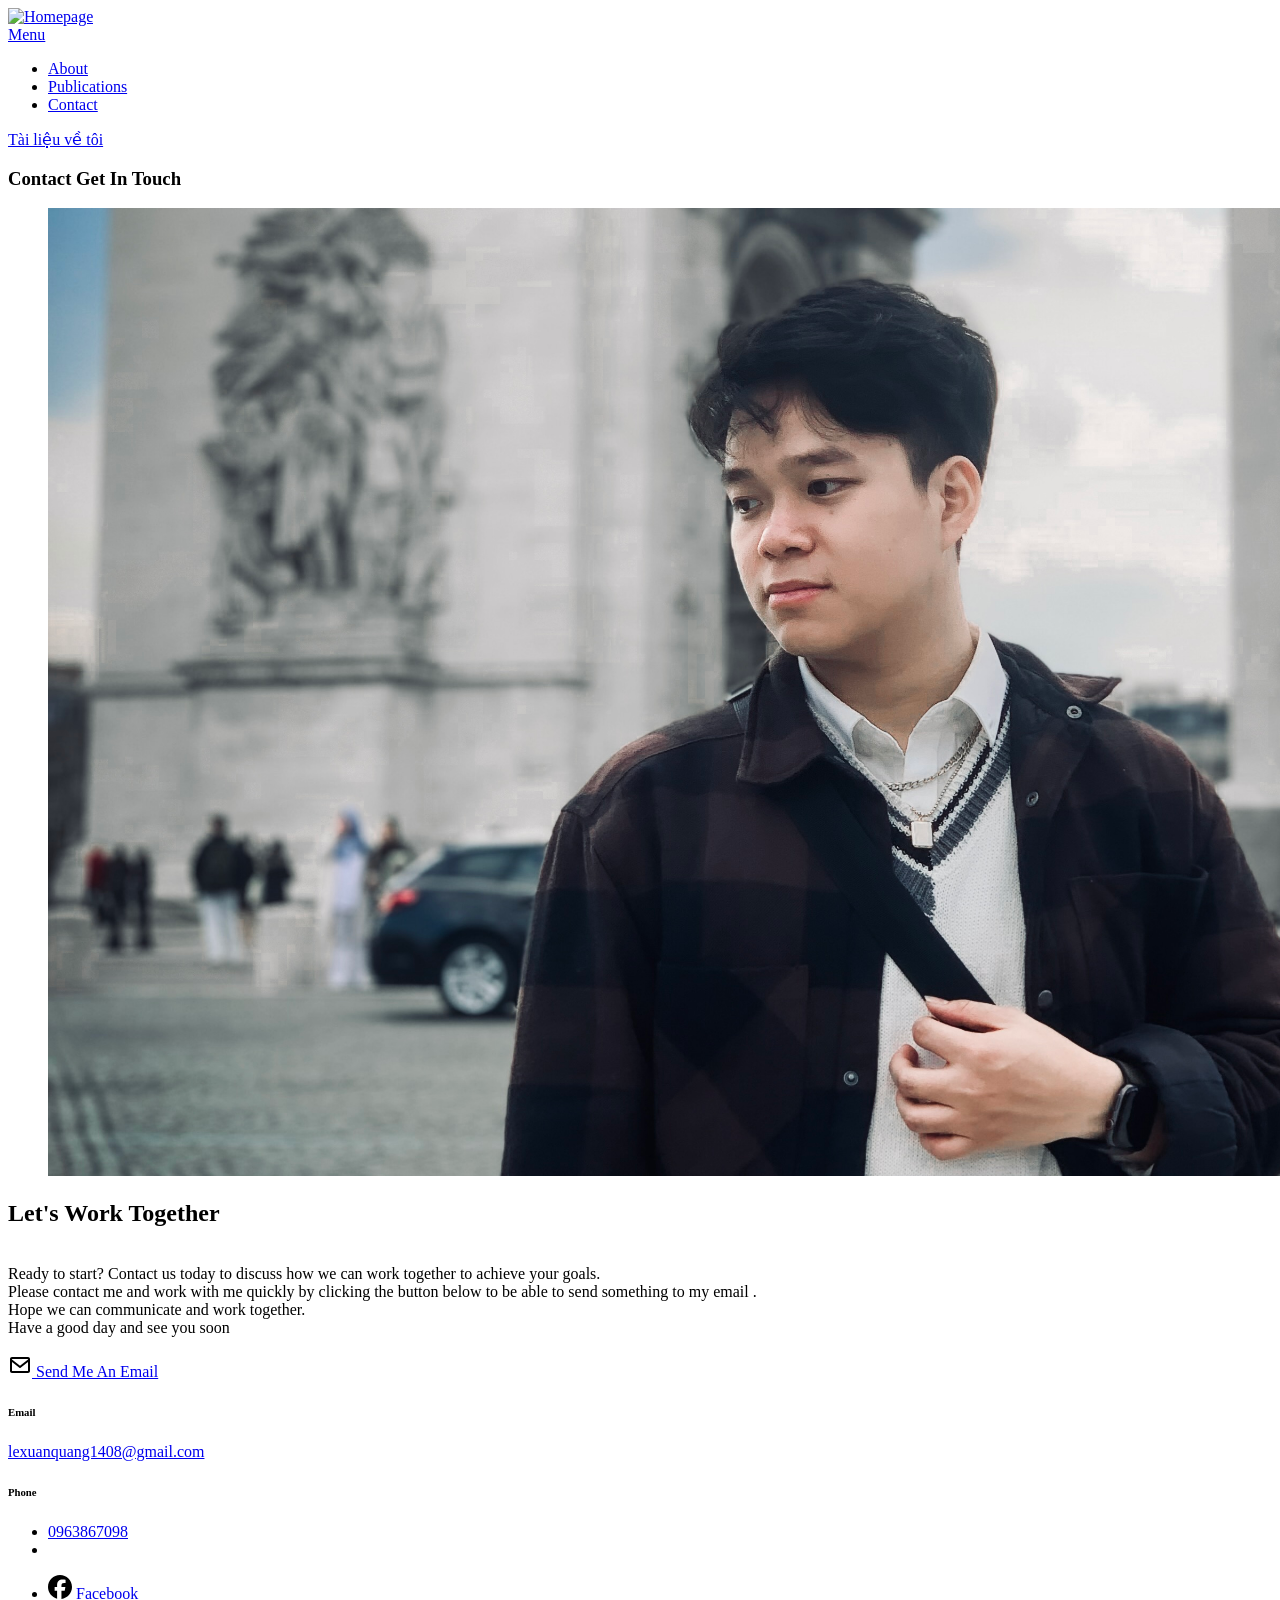
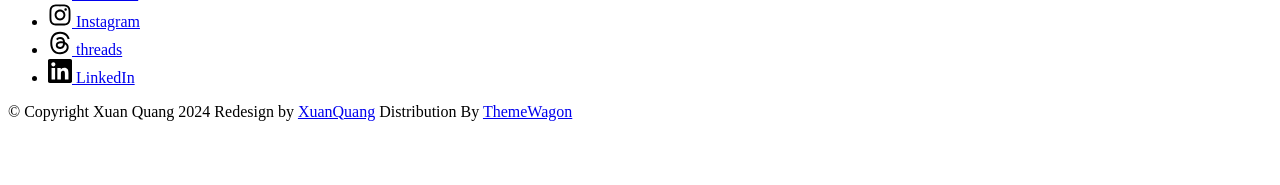
==== contact.html @ 295c2df8 "fix: update LinkedIn icon, clean up unused files" ====
<!DOCTYPE html>
<html lang="en" class="no-js" >
<head>

    <!--- basic page needs
    ================================================== -->
    <meta charset="utf-8">
    <meta name="viewport" content="width=device-width, initial-scale=1">
    <title>Contact - Xuan Quang</title>

    <script>
        document.documentElement.classList.remove('no-js');
        document.documentElement.classList.add('js');
    </script>

    <!-- CSS
    ================================================== -->
    <link rel="stylesheet" href="css/vendor.css">
    <link rel="stylesheet" href="css/styles.css">

    <!-- favicons
    ================================================== -->
    <link rel="apple-touch-icon" sizes="180x180" href="Q 180.png">
    <link rel="icon" type="image/png" sizes="32x32" href="Q 32.png">
    <link rel="icon" type="image/png" sizes="16x16" href="Q 16.png">
    <link rel="manifest" href="site.webmanifest">

</head>


<body id="top">


    <!-- preloader
    ================================================== -->
    <div id="preloader">
        <div id="loader" class="dots-fade">
            <div></div>
            <div></div>
            <div></div>
        </div>
    </div>


    <!-- page wrap
    ================================================== -->
    <div id="page" class="s-pagewrap">


        <!-- # site header 
        ================================================== -->
        <header class="s-header">
            <div class="row s-header__inner width-sixteen-col">

                <div class="s-header__block">
                    <div class="s-header__logo">
                        <a class="logo" href="about.html">
                            <img src="images/logo.jpg" alt="Homepage">
                        </a>
                    </div>

                    <a class="s-header__menu-toggle" href="#0"><span>Menu</span></a>
                </div> <!-- end s-header__block -->

                <nav class="s-header__nav">
    
                    <ul class="s-header__menu-links">
                        <li><a href="about.html">About</a></li>
                        <li><a href="Publications.html">Publications</a></li>
                        <!-- <li><a href="blog.html">Journal</a></li> -->
                        <li class="current"><a href="contact.html">Contact</a></li>
                    </ul> <!-- s-header__menu-links -->

                    <div class="s-header__contact">
                        <a href="https://drive.google.com/drive/folders/16HZXx7fKNG_k8Qe-90vBQRa1fBREbmX6?usp=sharing" target="_blank" class="btn btn--primary s-header__contact-btn">Tài liệu về tôi</a>                        
                    </div> <!-- s-header__contact -->
    
                </nav> <!-- end s-header__nav -->

            </div> <!-- end s-header__inner -->
        </header> <!-- end s-header -->


        <!-- # site main content
        ================================================== -->
        <section id="content" class="s-content">

            <section class="s-pageheader pageheader">
                <div class="row">
                    <div class="column xl-12">
                        <h1 class="page-title">
                            <span class="page-title__small-type text-pretitle">Contact</span>
                            Get In Touch
                        </h1>                            
                    </div>
                </div>
            </section> <!-- pageheader -->  

            <section class="s-pagecontent pagecontent">
                    
                    <div class="row pagemedia">
                        <d class="column xl-12">
                            <figure class="page-media">                                
                                <img src="images\thumbs\contact\about-1200copy.jpg" 
                                     srcset="images\thumbs\contact\about-1200copy.jpg 2400w, 
                                             images\thumbs\contact\about-1200copy.jpg 1200w, 
                                             images\thumbs\contact\about-1200copy.jpg 600w" sizes="(max-width: 2400px) 100vw, 2400px" alt="">
                            </figure>
                        </d>
                    </div> <!-- pagemedia --> 

                    <div class="row width-narrower pagemain">
                        <div class="column xl-12">
                            <h2>Let's Work Together</h2>

                            <div class="row">
                                <div class="column xl-6 md-12 contact-cta">     
                                    <p>
                                        <br>Ready to start? Contact us today to discuss how we can work together to achieve your goals.
                                        <br>Please contact me and work with me quickly by clicking the button below to be able to send something to my email . 
                                        <br>Hope we can communicate and work together. 
                                        <br>Have a good day and see you soon
                                    </p>
        
                                    <a href="mailto:lexuanquang1408@gmail.com" class="btn btn--primary u-fullwidth contact-btn">
                                        <svg xmlns="http://www.w3.org/2000/svg" width="24" height="24" viewBox="0 0 24 24" style="fill: rgba(0, 0, 0, 1);"><path d="M20 4H4c-1.103 0-2 .897-2 2v12c0 1.103.897 2 2 2h16c1.103 0 2-.897 2-2V6c0-1.103-.897-2-2-2zm0 2v.511l-8 6.223-8-6.222V6h16zM4 18V9.044l7.386 5.745a.994.994 0 0 0 1.228 0L20 9.044 20.002 18H4z"></path></svg>
                                        Send Me An Email
                                    </a>
                                </div> 
                                <div class="column xl-5 md-12 u-flexitem-x-right">

                                    <div class="contact-block">
                                        <h6>Email</h6>
                                        <a href="mailto:lexuanquang1408@gmail.com">lexuanquang1408@gmail.com</a>
                                    </div>

                                    <div class="contact-block">
                                        <h6>Phone</h6>
                                        <ul class="contact-list">
                                            <li><a href="tel:197-543-2345">0963867098</a></li>
                                            <li><a href="tel:197-123-9876"></a></li>
                                        </ul>
                                    </div>

                                </div>
                            </div>
                        </div>                        
                    </div> <!-- end pagemain -->

               </section> <!-- pagecontent -->

                <!-- end s-testimonials -->

        </section> <!-- s-content-->

        <!-- # footer 
        ================================================== -->
        <footer class="s-footer">
            <div class="row s-footer__bottom">
                <div class="column xl-6 lg-12">
                    <ul class="s-footer__social social-list">
                        <li>
                            <a href="https://www.facebook.com/quang.lexus.1408/" target="_blank">
                                <svg xmlns="http://www.w3.org/2000/svg" viewBox="0 0 512 512"width="24" height="24" style="fill:rgba(0, 0, 0, 1);">
                                    <path d="M512 256C512 114.6 397.4 0 256 0S0 114.6 0 256C0 376 82.7 476.8 194.2 504.5V334.2H141.4V256h52.8V222.3c0-87.1 39.4-127.5 125-127.5c16.2 0 44.2 3.2 55.7 6.4V172c-6-.6-16.5-1-29.6-1c-42 0-58.2 15.9-58.2 57.2V256h83.6l-14.4 78.2H287V510.1C413.8 494.8 512 386.9 512 256h0z"/></svg>
                                <span class="u-screen-reader-text">Facebook</span>
                            </a>
                        </li>
 
                        <li>
                            <a href="https://www.instagram.com/quang.lexus/" target="_blank">
                                <svg xmlns="http://www.w3.org/2000/svg" viewBox="0 0 448 512"width="24" height="24" style="fill:rgba(0, 0, 0, 1);"><path d="M224.1 141c-63.6 0-114.9 51.3-114.9 114.9s51.3 114.9 114.9 114.9S339 319.5 339 255.9 287.7 141 224.1 141zm0 189.6c-41.1 0-74.7-33.5-74.7-74.7s33.5-74.7 74.7-74.7 74.7 33.5 74.7 74.7-33.6 74.7-74.7 74.7zm146.4-194.3c0 14.9-12 26.8-26.8 26.8-14.9 0-26.8-12-26.8-26.8s12-26.8 26.8-26.8 26.8 12 26.8 26.8zm76.1 27.2c-1.7-35.9-9.9-67.7-36.2-93.9-26.2-26.2-58-34.4-93.9-36.2-37-2.1-147.9-2.1-184.9 0-35.8 1.7-67.6 9.9-93.9 36.1s-34.4 58-36.2 93.9c-2.1 37-2.1 147.9 0 184.9 1.7 35.9 9.9 67.7 36.2 93.9s58 34.4 93.9 36.2c37 2.1 147.9 2.1 184.9 0 35.9-1.7 67.7-9.9 93.9-36.2 26.2-26.2 34.4-58 36.2-93.9 2.1-37 2.1-147.8 0-184.8zM398.8 388c-7.8 19.6-22.9 34.7-42.6 42.6-29.5 11.7-99.5 9-132.1 9s-102.7 2.6-132.1-9c-19.6-7.8-34.7-22.9-42.6-42.6-11.7-29.5-9-99.5-9-132.1s-2.6-102.7 9-132.1c7.8-19.6 22.9-34.7 42.6-42.6 29.5-11.7 99.5-9 132.1-9s102.7-2.6 132.1 9c19.6 7.8 34.7 22.9 42.6 42.6 11.7 29.5 9 99.5 9 132.1s2.7 102.7-9 132.1z"/></svg>
                                <span class="u-screen-reader-text">Instagram</span>
                            </a>
                        </li>
 
                        <li>
                            <a href="https://www.threads.com/@quang.lexus" target="_blank">
                                <svg xmlns="http://www.w3.org/2000/svg" viewBox="0 0 448 512"width="24" height="24" style="fill:rgba(0, 0, 0, 1);">
                                    <path d="M331.5 235.7c2.2 .9 4.2 1.9 6.3 2.8c29.2 14.1 50.6 35.2 61.8 61.4c15.7 36.5 17.2 95.8-30.3 143.2c-36.2 36.2-80.3 52.5-142.6 53h-.3c-70.2-.5-124.1-24.1-160.4-70.2c-32.3-41-48.9-98.1-49.5-169.6V256v-.2C17 184.3 33.6 127.2 65.9 86.2C102.2 40.1 156.2 16.5 226.4 16h.3c70.3 .5 124.9 24 162.3 69.9c18.4 22.7 32 50 40.6 81.7l-40.4 10.8c-7.1-25.8-17.8-47.8-32.2-65.4c-29.2-35.8-73-54.2-130.5-54.6c-57 .5-100.1 18.8-128.2 54.4C72.1 146.1 58.5 194.3 58 256c.5 61.7 14.1 109.9 40.3 143.3c28 35.6 71.2 53.9 128.2 54.4c51.4-.4 85.4-12.6 113.7-40.9c32.3-32.2 31.7-71.8 21.4-95.9c-6.1-14.2-17.1-26-31.9-34.9c-3.7 26.9-11.8 48.3-24.7 64.8c-17.1 21.8-41.4 33.6-72.7 35.3c-23.6 1.3-46.3-4.4-63.9-16c-20.8-13.8-33-34.8-34.3-59.3c-2.5-48.3 35.7-83 95.2-86.4c21.1-1.2 40.9-.3 59.2 2.8c-2.4-14.8-7.3-26.6-14.6-35.2c-10-11.7-25.6-17.7-46.2-17.8H227c-16.6 0-39 4.6-53.3 26.3l-34.4-23.6c19.2-29.1 50.3-45.1 87.8-45.1h.8c62.6 .4 99.9 39.5 103.7 107.7l-.2 .2zm-156 68.8c1.3 25.1 28.4 36.8 54.6 35.3c25.6-1.4 54.6-11.4 59.5-73.2c-13.2-2.9-27.8-4.4-43.4-4.4c-4.8 0-9.6 .1-14.4 .4c-42.9 2.4-57.2 23.2-56.2 41.8l-.1 .1z"/></svg>
                                <span class="u-screen-reader-text">threads</span>
                            </a>
                        </li>
 
<li>
                        <a href="https://www.linkedin.com/in/xuan-quang-le-lxq999/" target="_blank">
                                <svg xmlns="http://www.w3.org/2000/svg" viewBox="0 0 24 24" width="24" height="24" style="fill:rgba(0, 0, 0, 1);">
                                    <path d="M20.447 20.452h-3.554v-5.569c0-1.328-.027-3.037-1.852-3.037-1.853 0-2.136 1.445-2.136 2.939v5.667H9.351V9h3.414v1.561h.046c.477-.9 1.637-1.85 3.37-1.85 3.601 0 4.267 2.37 4.267 5.455v6.286zM5.337 7.433c-1.144 0-2.063-.926-2.063-2.065 0-1.138.92-2.063 2.063-2.063 1.14 0 2.064.925 2.064 2.063 0 1.139-.925 2.065-2.064 2.065zm1.782 13.019H3.555V9h3.564v11.452zM22.225 0H1.771C.792 0 0 .774 0 1.729v20.542C0 23.227.792 24 1.771 24h20.451C23.2 24 24 23.227 24 22.271V1.729C24 .774 23.2 0 22.222 0h.003z"/>
                                </svg>
                                <span class="u-screen-reader-text">LinkedIn</span>
                            </a>
                        </li>
                    </ul> <!-- end s-footer__social -->
                </div>
                <div class="column xl-6 lg-12">
                    <p class="ss-copyright">
                        <span>© Copyright Xuan Quang 2024</span> 
                        <span>Redesign by <a href="https://quangxuanle21.github.io/2024/">XuanQuang</a> Distribution By <a href="https://themewagon.com">ThemeWagon</a></span>
                    </p>
                </div>
 
                <div class="ss-go-top">
                    <a class="smoothscroll" title="Back to Top" href="#top">
                        <svg xmlns="http://www.w3.org/2000/svg" viewBox="0 0 24 24" width="36" height="36" fill="none" stroke="#ffffff" stroke-width="1" stroke-linecap="round" stroke-linejoin="round">&lt;!--!  Atomicons Free 1.00 by @atisalab License - https://atomicons.com/license/ (Icons: CC BY 4.0) Copyright 2021 Atomicons --&gt;<polyline points="17 11 12 6 7 11"></polyline><line x1="12" y1="18" x2="12" y2="6"></line></svg>
                    </a>
                </div> <!-- end ss-go-top -->
            </div>
            
        </footer> <!-- end s-footer -->

    </div> <!-- end page-wrap -->

    <!-- Java Script
    ================================================== -->
    <script src="js/plugins.js"></script>
    <script src="js/main.js"></script>

</body>
</html>
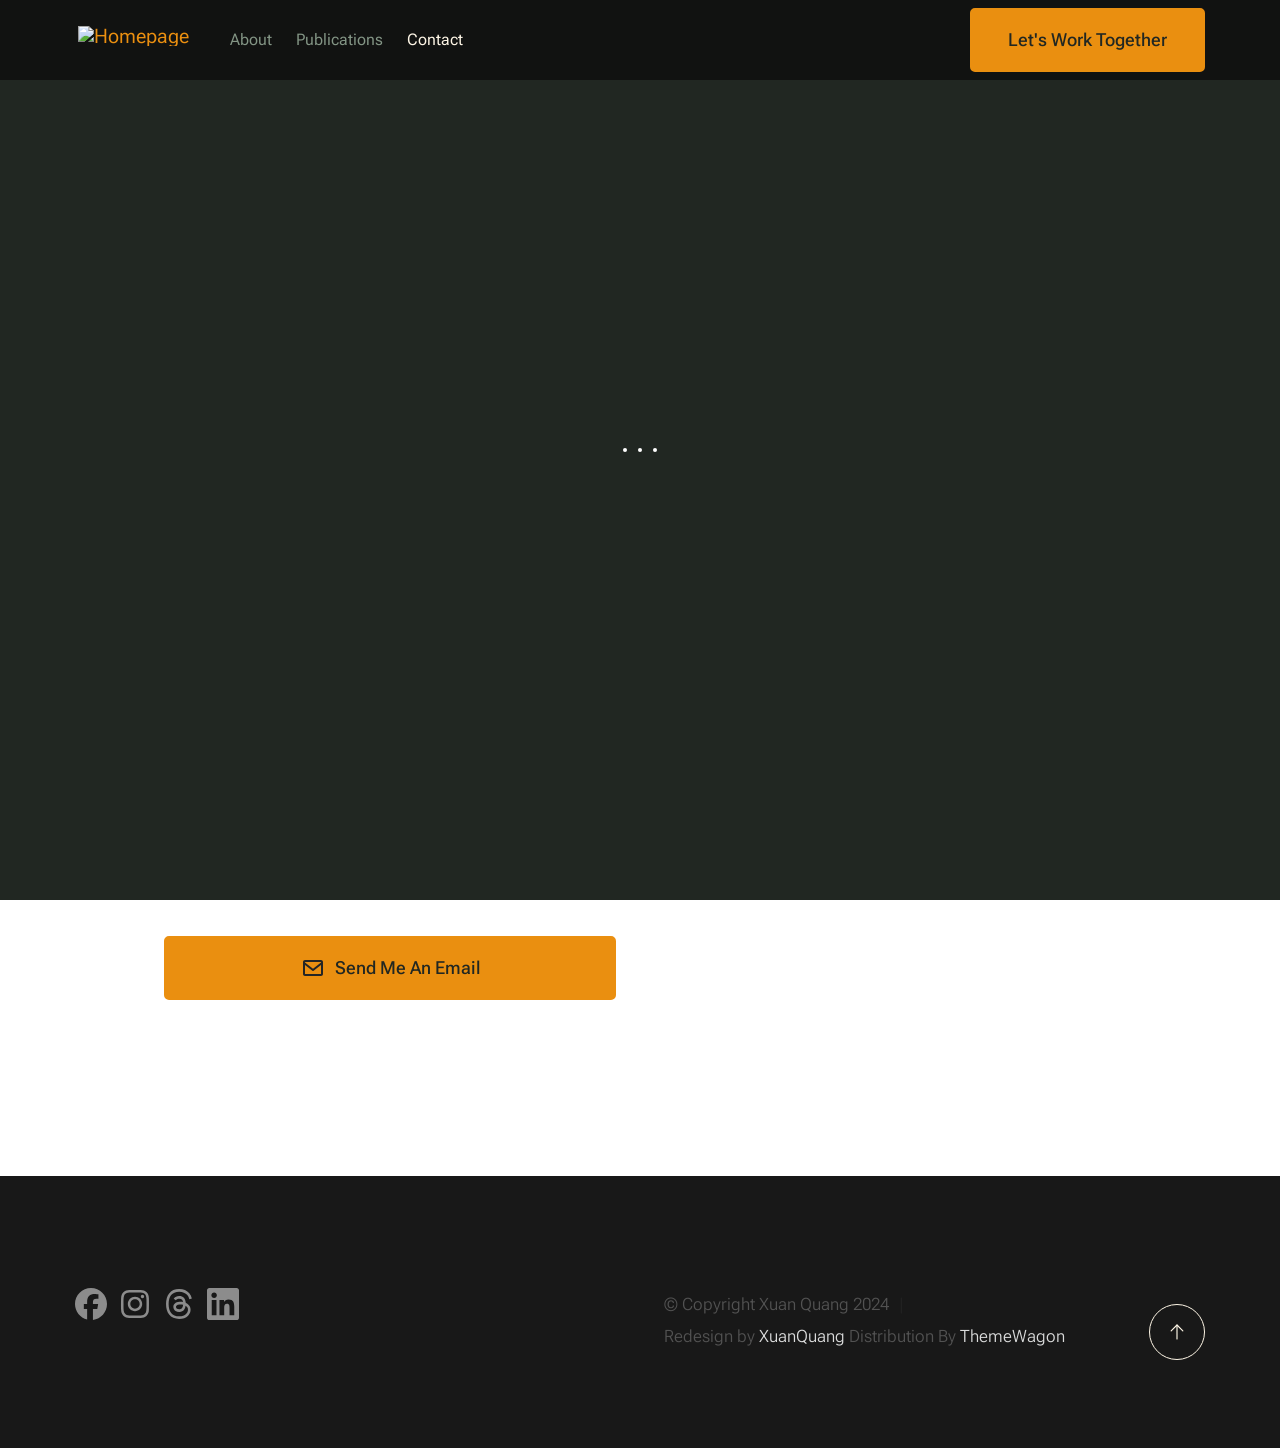
==== commit 5b166cc8: "update site" ====
--- a/contact.html
+++ b/contact.html
@@ -24,6 +24,62 @@
     <link rel="icon" type="image/png" sizes="32x32" href="Q 32.png">
     <link rel="icon" type="image/png" sizes="16x16" href="Q 16.png">
     <link rel="manifest" href="site.webmanifest">
+
+
+    <!-- Mobile / Responsive Overrides
+    ================================================== -->
+    <style>
+        *, *::before, *::after { box-sizing: border-box; }
+        body, .s-pagewrap { overflow-x: hidden; }
+        img { max-width: 100%; height: auto; }
+        .iframe-responsive { position: relative; width: 100%; overflow: hidden; }
+        .iframe-responsive iframe { width: 100% !important; max-width: 100% !important; display: block; }
+
+        @media screen and (max-width: 600px) {
+            .row, .s-content, .s-header__inner,
+            .s-intro__content, .s-about__content,
+            .s-pagecontent, .pagecontent {
+                padding-left: 1.6rem !important;
+                padding-right: 1.6rem !important;
+            }
+            .s-intro__content-title { font-size: clamp(3.2rem, 8vw, 5.6rem) !important; line-height: 1.15 !important; }
+            .s-intro__content-pretitle { font-size: 1.4rem !important; }
+            .s-about__content-main { padding: 0 !important; }
+            .attention-getter { font-size: 1.6rem !important; }
+            .grid-list-items { display: block !important; }
+            .grid-list-items__item { width: 100% !important; margin-bottom: 3.2rem !important; }
+            .list-items__item { width: 100% !important; }
+            .list-items__item-title { font-size: 1.8rem !important; }
+            .s-about__social.social-list, .s-footer__social.social-list { flex-wrap: wrap; gap: 1.4rem !important; justify-content: center; }
+            .page-title { font-size: clamp(3.2rem, 9vw, 5.6rem) !important; }
+            .pageintro .column { width: 100% !important; }
+            .s-footer__bottom .column { width: 100% !important; }
+            .ss-copyright { text-align: center !important; margin-top: 1.6rem; }
+            .s-footer__social { justify-content: center !important; }
+            .btn.u-fullwidth { width: 100% !important; text-align: center; }
+            .s-header__contact-btn { font-size: 1.2rem !important; padding: 0.8rem 1.2rem !important; }
+        }
+        @media screen and (min-width: 601px) and (max-width: 900px) {
+            .s-intro__content-title { font-size: clamp(4rem, 7vw, 7rem) !important; }
+            .grid-list-items__item { width: 100% !important; }
+        }
+    </style>
+
+    <!-- Sticky Header
+    ================================================== -->
+    <style>
+        .s-header {
+            position: fixed !important;
+            top: 0; left: 0; right: 0;
+            width: 100%;
+            z-index: 999;
+            background: rgba(17, 17, 17, 0.92) !important;
+            backdrop-filter: blur(12px) !important;
+            -webkit-backdrop-filter: blur(12px) !important;
+            transition: background 0.3s ease;
+        }
+        [id] { scroll-margin-top: 80px; }
+    </style>
 
 </head>
 
@@ -54,7 +110,7 @@
 
                 <div class="s-header__block">
                     <div class="s-header__logo">
-                        <a class="logo" href="about.html">
+                        <a class="logo" href="index.html">
                             <img src="images/logo.jpg" alt="Homepage">
                         </a>
                     </div>
@@ -65,14 +121,14 @@
                 <nav class="s-header__nav">
     
                     <ul class="s-header__menu-links">
-                        <li><a href="about.html">About</a></li>
+                        <li><a href="index.html">About</a></li>
                         <li><a href="Publications.html">Publications</a></li>
                         <!-- <li><a href="blog.html">Journal</a></li> -->
                         <li class="current"><a href="contact.html">Contact</a></li>
                     </ul> <!-- s-header__menu-links -->
 
                     <div class="s-header__contact">
-                        <a href="https://drive.google.com/drive/folders/16HZXx7fKNG_k8Qe-90vBQRa1fBREbmX6?usp=sharing" target="_blank" class="btn btn--primary s-header__contact-btn">Tài liệu về tôi</a>                        
+                        <a href="https://quangxuanle21.github.io/2024/" target="_blank" class="btn btn--primary s-header__contact-btn">Let's Work Together</a>                        
                     </div> <!-- s-header__contact -->
     
                 </nav> <!-- end s-header__nav -->
@@ -85,29 +141,18 @@
         ================================================== -->
         <section id="content" class="s-content">
 
-            <section class="s-pageheader pageheader">
-                <div class="row">
-                    <div class="column xl-12">
-                        <h1 class="page-title">
-                            <span class="page-title__small-type text-pretitle">Contact</span>
-                            Get In Touch
-                        </h1>                            
+               <section class="s-pageheader pageheader">
+                    <div class="row">
+                        <div class="column xl-12">
+                            <h1 class="page-title">
+                                <span class="page-title__small-type text-pretitle">Contact</span>
+                                Get In Touch
+                            </h1>                            
+                        </div>
                     </div>
-                </div>
-            </section> <!-- pageheader -->  
-
-            <section class="s-pagecontent pagecontent">
-                    
-                    <div class="row pagemedia">
-                        <d class="column xl-12">
-                            <figure class="page-media">                                
-                                <img src="images\thumbs\contact\about-1200copy.jpg" 
-                                     srcset="images\thumbs\contact\about-1200copy.jpg 2400w, 
-                                             images\thumbs\contact\about-1200copy.jpg 1200w, 
-                                             images\thumbs\contact\about-1200copy.jpg 600w" sizes="(max-width: 2400px) 100vw, 2400px" alt="">
-                            </figure>
-                        </d>
-                    </div> <!-- pagemedia --> 
+               </section> <!--pageheader -->  
+
+               <section class="s-pagecontent pagecontent">
 
                     <div class="row width-narrower pagemain">
                         <div class="column xl-12">
@@ -130,6 +175,11 @@
                                 <div class="column xl-5 md-12 u-flexitem-x-right">
 
                                     <div class="contact-block">
+                                        <h6>Follow On </h6>
+                                        
+                                    </div>
+
+                                    <div class="contact-block">
                                         <h6>Email</h6>
                                         <a href="mailto:lexuanquang1408@gmail.com">lexuanquang1408@gmail.com</a>
                                     </div>
@@ -137,8 +187,8 @@
                                     <div class="contact-block">
                                         <h6>Phone</h6>
                                         <ul class="contact-list">
-                                            <li><a href="tel:197-543-2345">0963867098</a></li>
-                                            <li><a href="tel:197-123-9876"></a></li>
+                                            <li><a href="tel:197-543-2345">0963867098
+                                           
                                         </ul>
                                     </div>
 
@@ -166,14 +216,14 @@
                                 <span class="u-screen-reader-text">Facebook</span>
                             </a>
                         </li>
- 
+
                         <li>
                             <a href="https://www.instagram.com/quang.lexus/" target="_blank">
                                 <svg xmlns="http://www.w3.org/2000/svg" viewBox="0 0 448 512"width="24" height="24" style="fill:rgba(0, 0, 0, 1);"><path d="M224.1 141c-63.6 0-114.9 51.3-114.9 114.9s51.3 114.9 114.9 114.9S339 319.5 339 255.9 287.7 141 224.1 141zm0 189.6c-41.1 0-74.7-33.5-74.7-74.7s33.5-74.7 74.7-74.7 74.7 33.5 74.7 74.7-33.6 74.7-74.7 74.7zm146.4-194.3c0 14.9-12 26.8-26.8 26.8-14.9 0-26.8-12-26.8-26.8s12-26.8 26.8-26.8 26.8 12 26.8 26.8zm76.1 27.2c-1.7-35.9-9.9-67.7-36.2-93.9-26.2-26.2-58-34.4-93.9-36.2-37-2.1-147.9-2.1-184.9 0-35.8 1.7-67.6 9.9-93.9 36.1s-34.4 58-36.2 93.9c-2.1 37-2.1 147.9 0 184.9 1.7 35.9 9.9 67.7 36.2 93.9s58 34.4 93.9 36.2c37 2.1 147.9 2.1 184.9 0 35.9-1.7 67.7-9.9 93.9-36.2 26.2-26.2 34.4-58 36.2-93.9 2.1-37 2.1-147.8 0-184.8zM398.8 388c-7.8 19.6-22.9 34.7-42.6 42.6-29.5 11.7-99.5 9-132.1 9s-102.7 2.6-132.1-9c-19.6-7.8-34.7-22.9-42.6-42.6-11.7-29.5-9-99.5-9-132.1s-2.6-102.7 9-132.1c7.8-19.6 22.9-34.7 42.6-42.6 29.5-11.7 99.5-9 132.1-9s102.7-2.6 132.1 9c19.6 7.8 34.7 22.9 42.6 42.6 11.7 29.5 9 99.5 9 132.1s2.7 102.7-9 132.1z"/></svg>
                                 <span class="u-screen-reader-text">Instagram</span>
                             </a>
                         </li>
- 
+
                         <li>
                             <a href="https://www.threads.com/@quang.lexus" target="_blank">
                                 <svg xmlns="http://www.w3.org/2000/svg" viewBox="0 0 448 512"width="24" height="24" style="fill:rgba(0, 0, 0, 1);">
@@ -181,7 +231,7 @@
                                 <span class="u-screen-reader-text">threads</span>
                             </a>
                         </li>
- 
+
 <li>
                         <a href="https://www.linkedin.com/in/xuan-quang-le-lxq999/" target="_blank">
                                 <svg xmlns="http://www.w3.org/2000/svg" viewBox="0 0 24 24" width="24" height="24" style="fill:rgba(0, 0, 0, 1);">
@@ -198,7 +248,7 @@
                         <span>Redesign by <a href="https://quangxuanle21.github.io/2024/">XuanQuang</a> Distribution By <a href="https://themewagon.com">ThemeWagon</a></span>
                     </p>
                 </div>
- 
+
                 <div class="ss-go-top">
                     <a class="smoothscroll" title="Back to Top" href="#top">
                         <svg xmlns="http://www.w3.org/2000/svg" viewBox="0 0 24 24" width="36" height="36" fill="none" stroke="#ffffff" stroke-width="1" stroke-linecap="round" stroke-linejoin="round">&lt;!--!  Atomicons Free 1.00 by @atisalab License - https://atomicons.com/license/ (Icons: CC BY 4.0) Copyright 2021 Atomicons --&gt;<polyline points="17 11 12 6 7 11"></polyline><line x1="12" y1="18" x2="12" y2="6"></line></svg>
--- a/css/styles.css
+++ b/css/styles.css
@@ -0,0 +1,4783 @@
+@charset "UTF-8";
+/* =================================================================== 
+ * Monica Main Stylesheet
+ * Template Ver. 1.0.0
+ * 12-13-2022
+ * ------------------------------------------------------------------
+ *
+ * TOC:
+ * # SETTINGS
+ *		## fonts
+ *    	## colors
+ *	  	## spacing and typescale
+ *		## grid variables
+ * # CSS RESET
+ * # GRID
+ *		## extra large devices
+ *		## large devices
+ *		## medium devices 
+ *		## tablet devices
+ *		## mobile devices
+ *		## small mobile devices
+ *		## additional column stackpoints 
+ * # BASE SETUP
+ * # UTILITY CLASSES
+ * # TYPOGRAPHY 
+ *		## additional typography & helper classes
+ *		## lists
+ *		## media 
+ *		## spacing
+ * # PRELOADER
+ *		## page loaded
+ * # FORM 
+ *		## style placeholder text
+ *		## change autocomplete styles in Chrome
+ * # BUTTONS
+ * # TABLE
+ * # COMPONENTS
+ *		## pagination 
+ *		## alert box 
+ *		## skillbars
+ *		## stats tabs
+ * # PROJECT-WIDE SHARED STYLES
+ *		## list items
+ *		## social list
+ *		## blog card
+ *		## testimonials
+ *		## swiper overrides
+ * # GRID-BASED LAYOUTS
+ *		## grid block
+ *		## list grid
+ * # PAGE WRAP
+ * # SITE HEADER
+ *		## logo
+ *		## main navigation
+ *		## mobile menu toggle
+ * # PAGEHEADER & PAGECONTENT
+ * # INTRO
+ *		## intro content
+ *		## intro scroll down
+ *		## intro transitions
+ * # ABOUT
+ * # EXPERTISE
+ * # CLIENTS
+ *		## clients list
+ * # CTA
+ * # JOURNAL
+ * # FOOTER
+ *		## newsletter
+ *		## copyright
+ *		## go top
+ * # BLOG STYLES 
+ * # PAGE STYLES 
+ *		## Publications page
+ *		## contact page
+ *
+ * ------------------------------------------------------------------ */
+
+
+/* ===================================================================
+ * # SETTINGS
+ *
+ *
+ * ------------------------------------------------------------------- */
+
+/* ------------------------------------------------------------------- 
+ * ## fonts 
+ * ------------------------------------------------------------------- */
+@import url("https://fonts.googleapis.com/css2?family=DM+Serif+Display&family=Roboto+Flex:opsz,wght@8..144,300;8..144,400;8..144,500;8..144,600&display=swap");
+
+:root {
+	--font-1: "Roboto Flex", sans-serif;
+	--font-2: "DM Serif Display", Serif;
+
+  /* monospace
+   */
+	--font-mono: Consolas, "Andale Mono", Courier, "Courier New", monospace;
+}
+
+/* ------------------------------------------------------------------- 
+ * ## colors
+ * ------------------------------------------------------------------- */
+:root {
+  /* color-1(#EA9010)
+   * color-2(#343D35)
+   * color-3(#FEF5E4)
+   */
+	--color-1: hsla(35, 87%, 49%, 1);
+	--color-2: hsla(127, 8%, 22%, 1);
+	--color-3: hsla(39, 93%, 95%, 1);
+
+  /* theme color variations
+   */
+	--color-1-lightest             : hsla(35, 87%, 96%, 1);
+	--color-1-lighter              : hsla(35, 87%, 69%, 1);
+	--color-1-light                : hsla(35, 87%, 59%, 1);
+	--color-1-dark                 : hsla(35, 87%, 39%, 1);
+	--color-1-darker               : hsla(35, 87%, 29%, 1);
+	--color-1-darkest              : hsla(35, 87%, 10%, 1);
+
+	--color-2-lightest             : hsla(127, 8%, 55%, 1);
+	--color-2-lighter              : hsla(127, 8%, 42%, 1);
+	--color-2-light                : hsla(127, 8%, 32%, 1);
+	--color-2-dark                 : hsla(127, 8%, 14%, 1);
+	--color-2-darker               : hsla(127, 8%, 2%, 1);
+	
+	--color-3-light                : hsla(39, 93%, 100%, 1);
+	--color-3-dark                 : hsla(39, 93%, 85%, 1);
+	--color-3-darker               : hsla(39, 93%, 75%, 1);
+
+  /* feedback colors
+   * color-error(#ffd1d2), color-success(#c8e675), 
+   * color-info(#d7ecfb), color-notice(#fff099)
+   */
+	--color-error                  : hsla(359, 100%, 91%, 1);
+	--color-success                : hsla(76, 69%, 68%, 1);
+	--color-info                   : hsla(205, 82%, 91%, 1);
+	--color-notice                 : hsla(51, 100%, 80%, 1);
+	--color-error-content          : hsla(359, 50%, 50%, 1);
+	--color-success-content        : hsla(76, 29%, 28%, 1);
+	--color-info-content           : hsla(205, 32%, 31%, 1);
+	--color-notice-content         : hsla(51, 30%, 30%, 1);
+
+  /* shades 
+   * generated using 
+   * Tint & Shade Generator 
+   * (https                     ://maketintsandshades.com/)
+   */
+	--color-black                  : #000000;
+	--color-gray-19                : #121212;
+	--color-gray-18                : #242525;
+	--color-gray-17                : #363737;
+	--color-gray-16                : #484949;
+	--color-gray-15                : #5b5c5c;
+	--color-gray-14                : #6d6e6e;
+	--color-gray-13                : #7f8080;
+	--color-gray-12                : #919292;
+	--color-gray-11                : #a3a5a5;
+	--color-gray-10                : #b5b7b7;
+	--color-gray-9                 : #bcbebe;
+	--color-gray-8                 : #c4c5c5;
+	--color-gray-7                 : #cbcdcd;
+	--color-gray-6                 : #d3d4d4;
+	--color-gray-5                 : #dadbdb;
+	--color-gray-4                 : #e1e2e2;
+	--color-gray-3                 : #e9e9e9;
+	--color-gray-2                 : #f0f1f1;
+	--color-gray-1                 : #f8f8f8;
+	--color-white                  : #ffffff;
+
+  /* text
+   */
+	--color-text                   : var(--color-gray-18);
+	--color-text-dark              : #181818;
+	--color-text-light             : var(--color-gray-14);
+	--color-placeholder            : var(--color-gray-12);
+
+  /* link
+   */
+	--color-link                   : var(--color-1);
+	--color-link-hover             : var(--color-2-lighter);
+	--color-link-active            : var(--color-2-lighter);
+
+  /* buttons
+   */
+	--color-btn                    : var(--color-gray-4);
+	--color-btn-text               : var(--color-text);
+	--color-btn-hover              : var(--color-gray-5);
+	--color-btn-hover-text         : var(--color-text);
+	--color-btn-primary            : var(--color-1);
+	--color-btn-primary-text       : var(--color-2-dark);
+	--color-btn-primary-hover      : var(--color-1-light);
+	--color-btn-primary-hover-text : var(--color-2-dark);
+	--color-btn-stroke             : var(--color-text-dark);
+	--color-btn-stroke-text        : var(--color-text-dark);
+	--color-btn-stroke-hover       : var(--color-text-dark);
+	--color-btn-stroke-hover-text  : var(--color-white);
+
+  /* preloader
+   */
+	--color-preloader-bg           : var(--color-2-dark);
+	--color-loader                 : var(--color-white);
+	--color-loader-light           : var(--color-2-light);
+
+  /* others
+   */
+	--color-body                   : white;
+	--color-border                 : rgba(0, 0, 0, .1);
+	--border-radius                : 5px;
+}
+
+/* ------------------------------------------------------------------- 
+ * ## spacing and typescale
+ * ------------------------------------------------------------------- */
+:root {
+  /* spacing
+   * base font size: 20px 
+   * vertical space unit : 32px
+   */
+	--base-size        : 62.5%;
+	--multiplier       : 1;
+	--base-font-size   : calc(2rem * var(--multiplier));
+	--space            : calc(3.2rem * var(--multiplier));
+
+  /* vertical spacing 
+   */
+	--vspace-0_125     : calc(0.125 * var(--space));
+	--vspace-0_25      : calc(0.25 * var(--space));
+	--vspace-0_375     : calc(0.375 * var(--space));
+	--vspace-0_5       : calc(0.5 * var(--space));
+	--vspace-0_625     : calc(0.625 * var(--space));
+	--vspace-0_75      : calc(0.75 * var(--space));
+	--vspace-0_875     : calc(0.875 * var(--space));
+	--vspace-1         : calc(var(--space));
+	--vspace-1_25      : calc(1.25 * var(--space));
+	--vspace-1_5       : calc(1.5 * var(--space));
+	--vspace-1_75      : calc(1.75 * var(--space));
+	--vspace-2         : calc(2 * var(--space));
+	--vspace-2_5       : calc(2.5 * var(--space));
+	--vspace-3         : calc(3 * var(--space));
+	--vspace-3_5       : calc(3.5 * var(--space));
+	--vspace-4         : calc(4 * var(--space));
+	--vspace-4_5       : calc(4.5 * var(--space));
+	--vspace-5         : calc(5 * var(--space));
+	--vspace-5_5       : calc(5.5 * var(--space));
+	--vspace-6         : calc(6 * var(--space));
+	--vspace-6_5       : calc(6.5 * var(--space));
+	--vspace-7         : calc(7 * var(--space));
+	--vspace-7_5       : calc(7.5 * var(--space));
+	--vspace-8         : calc(8 * var(--space));
+	--vspace-8_5       : calc(8.5 * var(--space));
+	--vspace-9         : calc(9 * var(--space));
+	--vspace-9_5       : calc(9.5 * var(--space));
+	--vspace-10        : calc(10 * var(--space));
+
+  /* type scale
+   * ratio 1        :2 | base: 20px
+   * -------------------------------------------------------
+   *
+   * --text-huge-3    = (148.60px)
+   * --text-huge-2    = (123.83px)
+   * --text-huge-1    = (103.20px)
+   * --text-display-3 = (86.00px)
+   * --text-display-2 = (71.66px)
+   * --text-display-1 = (59.72px)
+   * --text-xxxl      = (49.77px)
+   * --text-xxl       = (41.47px)
+   * --text-xl        = (34.56px)
+   * --text-lg        = (28.80px)
+   * --text-md        = (24.00px)
+   * --text-size      = (20.00px) BASE
+   * --text-sm        = (16.67px)
+   * --text-xs        = (13.89px)
+   *
+   * ---------------------------------------------------------
+   */
+	--text-scale-ratio : 1.2;
+	--text-size        : var(--base-font-size);
+	--text-xs          : calc((var(--text-size) / var(--text-scale-ratio)) / var(--text-scale-ratio));
+	--text-sm          : calc(var(--text-xs) * var(--text-scale-ratio));
+	--text-md          : calc(var(--text-sm) * var(--text-scale-ratio) * var(--text-scale-ratio));
+	--text-lg          : calc(var(--text-md) * var(--text-scale-ratio));
+	--text-xl          : calc(var(--text-lg) * var(--text-scale-ratio));
+	--text-xxl         : calc(var(--text-xl) * var(--text-scale-ratio));
+	--text-xxxl        : calc(var(--text-xxl) * var(--text-scale-ratio));
+	--text-display-1   : calc(var(--text-xxxl) * var(--text-scale-ratio));
+	--text-display-2   : calc(var(--text-display-1) * var(--text-scale-ratio));
+	--text-display-3   : calc(var(--text-display-2) * var(--text-scale-ratio));
+	--text-huge-1      : calc(var(--text-display-3) * var(--text-scale-ratio));
+	--text-huge-2      : calc(var(--text-huge-1) * var(--text-scale-ratio));
+	--text-huge-3      : calc(var(--text-huge-2) * var(--text-scale-ratio));
+
+  /* default button height
+   */
+	--vspace-btn       : var(--vspace-2);
+}
+
+/* on mobile devices below 600px, change the value of '--multiplier' 
+ * to adjust the values of base font size and vertical space unit.
+ */
+@media screen and (max-width: 600px) {
+	:root {
+		--multiplier: .9375;
+	}
+}
+
+/* ------------------------------------------------------------------- 
+ * ## grid variables
+ * ------------------------------------------------------------------- */
+:root {
+  
+  /* widths for rows and containers
+   */
+	--width-sixteen-cols: 1760px;
+	--width-default     : 1320px;
+	--width-wide        : 1600px;
+	--width-wider       : 1800px;
+	--width-narrow      : 1200px;
+	--width-narrower    : 1000px;
+	--width-narrowest   : 800px;
+	--width-full        : 100%;
+	--width-grid-max    : var(--width-default);
+
+  /* gutter
+   */
+	--gutter            : 2.4rem;
+}
+
+/* on large screen devices
+ */
+@media screen and (max-width: 1000px) {
+	:root {
+		--gutter: 2.2rem;
+	}
+}
+
+/* on small devices
+ */
+@media screen and (max-width: 600px) {
+	:root {
+		--gutter: 1rem;
+	}
+}
+
+
+
+/* ====================================================================
+ * # CSS RESET
+ *
+ *
+ * --------------------------------------------------------------------
+ * http://meyerweb.com/eric/tools/css/reset/ 
+ * v2.0 | 20110126
+ * License: none (public domain)
+ * -------------------------------------------------------------------- */
+html,
+body,
+div,
+span,
+applet,
+object,
+iframe,
+h1,
+h2,
+h3,
+h4,
+h5,
+h6,
+p,
+blockquote,
+pre,
+a,
+abbr,
+acronym,
+address,
+big,
+cite,
+code,
+del,
+dfn,
+em,
+img,
+ins,
+kbd,
+q,
+s,
+samp,
+small,
+strike,
+strong,
+sub,
+sup,
+tt,
+var,
+b,
+u,
+i,
+center,
+dl,
+dt,
+dd,
+ol,
+ul,
+li,
+fieldset,
+form,
+label,
+legend,
+table,
+caption,
+tbody,
+tfoot,
+thead,
+tr,
+th,
+td,
+article,
+aside,
+canvas,
+details,
+embed,
+figure,
+figcaption,
+footer,
+header,
+hgroup,
+menu,
+nav,
+output,
+ruby,
+section,
+summary,
+time,
+mark,
+audio,
+video {
+	margin        : 0;
+	padding       : 0;
+	border        : 0;
+	font-size     : 100%;
+	font          : inherit;
+	vertical-align: baseline;
+}
+
+/* HTML5 display-role reset for older browsers */
+article,
+aside,
+details,
+figcaption,
+figure,
+footer,
+header,
+hgroup,
+menu,
+nav,
+section {
+	display: block;
+}
+
+body {
+	line-height: 1;
+}
+
+ol,
+ul {
+	list-style: none;
+}
+
+blockquote,
+q {
+	quotes: none;
+}
+
+blockquote:before,
+blockquote:after,
+q:before,
+q:after {
+	content: "";
+	content: none;
+}
+
+table {
+	border-collapse: collapse;
+	border-spacing : 0;
+}
+
+
+/* ===================================================================
+ * # GRID v5.0.0
+ *
+ *
+ * -------------------------------------------------------------------
+ * - Grid system based on the flex display property.
+ *
+ * - Grid breakpoints are based on MAXIMUM WIDTH media queries, 
+ *   meaning they apply to that one breakpoint and ALL THOSE BELOW IT.
+ *
+ * - Grid columns without a specified width will automatically layout 
+ *   as equal width columns.
+ *
+ * - On viewports 400px and below, all grid columns will stacked 
+ *   vertically
+ *
+ * ------------------------------------------------------------------- */
+
+/* row 
+ */
+.row {
+	display  : flex;
+	flex-flow: row wrap;
+	width    : min(92%, var(--width-grid-max));
+	margin   : 0 auto;
+}
+
+.row .row {
+	width       : auto;
+	margin-left : calc(var(--gutter) * -1);
+	margin-right: calc(var(--gutter) * -1);
+}
+
+/* column
+ */
+.column {
+	flex   : 1;
+	padding: 0 var(--gutter);
+}
+
+.collapse>.column,
+.column.collapse {
+	padding: 0;
+}
+
+/* row utility classes
+ */
+.row.row-wrap {
+	flex-wrap: wrap;
+}
+
+.row.row-nowrap {
+	flex-wrap: nowrap;
+}
+
+.row.row-y-top {
+	align-items: flex-start;
+}
+
+.row.row-y-bottom {
+	align-items: flex-end;
+}
+
+.row.row-y-center {
+	align-items: center;
+}
+
+.row.row-stretch {
+	align-items: stretch;
+}
+
+.row.row-baseline {
+	align-items: baseline;
+}
+
+.row.row-x-left {
+	justify-content: flex-start;
+}
+
+.row.row-x-right {
+	justify-content: flex-end;
+}
+
+.row.row-x-center {
+	justify-content: center;
+}
+
+.row.row-center {
+	align-items    : center;
+	justify-content: center;
+}
+
+/* ------------------------- -------------------------------------------
+ * ## extra large devices (1201px and above)
+ * -------------------------------------------------------------------- */
+.xl-1 {
+	flex : none;
+	width: 8.3333333333%;
+}
+
+.xl-2 {
+	flex : none;
+	width: 16.6666666667%;
+}
+
+.xl-3 {
+	flex : none;
+	width: 25%;
+}
+
+.xl-4 {
+	flex : none;
+	width: 33.3333333333%;
+}
+
+.xl-5 {
+	flex : none;
+	width: 41.6666666667%;
+}
+
+.xl-6 {
+	flex : none;
+	width: 50%;
+}
+
+.xl-7 {
+	flex : none;
+	width: 58.3333333333%;
+}
+
+.xl-8 {
+	flex : none;
+	width: 66.6666666667%;
+}
+
+.xl-9 {
+	flex : none;
+	width: 75%;
+}
+
+.xl-10 {
+	flex : none;
+	width: 83.3333333333%;
+}
+
+.xl-11 {
+	flex : none;
+	width: 91.6666666667%;
+}
+
+.xl-12 {
+	flex : none;
+	width: 100%;
+}
+
+/* --------------------------------------------------------------------
+ * ## large devices (1001px to 1200px)
+ * -------------------------------------------------------------------- */
+@media screen and (max-width: 1200px) {
+	.lg-1 {
+		flex : none;
+		width: 8.3333333333%;
+	}
+
+	.lg-2 {
+		flex : none;
+		width: 16.6666666667%;
+	}
+
+	.lg-3 {
+		flex : none;
+		width: 25%;
+	}
+
+	.lg-4 {
+		flex : none;
+		width: 33.3333333333%;
+	}
+
+	.lg-5 {
+		flex : none;
+		width: 41.6666666667%;
+	}
+
+	.lg-6 {
+		flex : none;
+		width: 50%;
+	}
+
+	.lg-7 {
+		flex : none;
+		width: 58.3333333333%;
+	}
+
+	.lg-8 {
+		flex : none;
+		width: 66.6666666667%;
+	}
+
+	.lg-9 {
+		flex : none;
+		width: 75%;
+	}
+
+	.lg-10 {
+		flex : none;
+		width: 83.3333333333%;
+	}
+
+	.lg-11 {
+		flex : none;
+		width: 91.6666666667%;
+	}
+
+	.lg-12 {
+		flex : none;
+		width: 100%;
+	}
+}
+
+/* --------------------------------------------------------------------
+ * ## medium devices (801px to 1000px)
+ * -------------------------------------------------------------------- */
+@media screen and (max-width: 1000px) {
+	.md-1 {
+		flex : none;
+		width: 8.3333333333%;
+	}
+
+	.md-2 {
+		flex : none;
+		width: 16.6666666667%;
+	}
+
+	.md-3 {
+		flex : none;
+		width: 25%;
+	}
+
+	.md-4 {
+		flex : none;
+		width: 33.3333333333%;
+	}
+
+	.md-5 {
+		flex : none;
+		width: 41.6666666667%;
+	}
+
+	.md-6 {
+		flex : none;
+		width: 50%;
+	}
+
+	.md-7 {
+		flex : none;
+		width: 58.3333333333%;
+	}
+
+	.md-8 {
+		flex : none;
+		width: 66.6666666667%;
+	}
+
+	.md-9 {
+		flex : none;
+		width: 75%;
+	}
+
+	.md-10 {
+		flex : none;
+		width: 83.3333333333%;
+	}
+
+	.md-11 {
+		flex : none;
+		width: 91.6666666667%;
+	}
+
+	.md-12 {
+		flex : none;
+		width: 100%;
+	}
+}
+
+/* --------------------------------------------------------------------
+ * ## tablet devices (601px to 800px)  
+ * -------------------------------------------------------------------- */
+@media screen and (max-width: 800px) {
+	.tab-1 {
+		flex : none;
+		width: 8.3333333333%;
+	}
+
+	.tab-2 {
+		flex : none;
+		width: 16.6666666667%;
+	}
+
+	.tab-3 {
+		flex : none;
+		width: 25%;
+	}
+
+	.tab-4 {
+		flex : none;
+		width: 33.3333333333%;
+	}
+
+	.tab-5 {
+		flex : none;
+		width: 41.6666666667%;
+	}
+
+	.tab-6 {
+		flex : none;
+		width: 50%;
+	}
+
+	.tab-7 {
+		flex : none;
+		width: 58.3333333333%;
+	}
+
+	.tab-8 {
+		flex : none;
+		width: 66.6666666667%;
+	}
+
+	.tab-9 {
+		flex : none;
+		width: 75%;
+	}
+
+	.tab-10 {
+		flex : none;
+		width: 83.3333333333%;
+	}
+
+	.tab-11 {
+		flex : none;
+		width: 91.6666666667%;
+	}
+
+	.tab-12 {
+		flex : none;
+		width: 100%;
+	}
+}
+
+/* --------------------------------------------------------------------
+ * ## mobile devices (401px to 600px)  
+ * -------------------------------------------------------------------- */
+@media screen and (max-width: 600px) {
+	.row {
+		width        : 100%;
+		padding-left : 6vw;
+		padding-right: 6vw;
+	}
+
+	.row .row {
+		padding-left : 0;
+		padding-right: 0;
+	}
+
+	.mob-1 {
+		flex : none;
+		width: 8.3333333333%;
+	}
+
+	.mob-2 {
+		flex : none;
+		width: 16.6666666667%;
+	}
+
+	.mob-3 {
+		flex : none;
+		width: 25%;
+	}
+
+	.mob-4 {
+		flex : none;
+		width: 33.3333333333%;
+	}
+
+	.mob-5 {
+		flex : none;
+		width: 41.6666666667%;
+	}
+
+	.mob-6 {
+		flex : none;
+		width: 50%;
+	}
+
+	.mob-7 {
+		flex : none;
+		width: 58.3333333333%;
+	}
+
+	.mob-8 {
+		flex : none;
+		width: 66.6666666667%;
+	}
+
+	.mob-9 {
+		flex : none;
+		width: 75%;
+	}
+
+	.mob-10 {
+		flex : none;
+		width: 83.3333333333%;
+	}
+
+	.mob-11 {
+		flex : none;
+		width: 91.6666666667%;
+	}
+
+	.mob-12 {
+		flex : none;
+		width: 100%;
+	}
+}
+
+/* --------------------------------------------------------------------
+ * ## small mobile devices (up to 400px)
+ * -------------------------------------------------------------------- */
+
+/* stack columns vertically
+ */
+@media screen and (max-width: 400px) {
+	.row .row {
+		margin-left : 0;
+		margin-right: 0;
+	}
+
+	.column {
+		flex        : none;
+		width       : 100%;
+		margin-left : 0;
+		margin-right: 0;
+		padding     : 0;
+	}
+}
+
+/* --------------------------------------------------------------------
+ * ## additional column stackpoints 
+ * -------------------------------------------------------------------- */
+@media screen and (max-width: 900px) {
+	.stack-on-900 {
+		flex        : none;
+		width       : 100%;
+		margin-left : 0;
+		margin-right: 0;
+	}
+}
+
+@media screen and (max-width: 700px) {
+	.stack-on-700 {
+		flex        : none;
+		width       : 100%;
+		margin-left : 0;
+		margin-right: 0;
+	}
+}
+
+@media screen and (max-width: 550px) {
+	.stack-on-550 {
+		flex        : none;
+		width       : 100%;
+		margin-left : 0;
+		margin-right: 0;
+	}
+}
+
+
+/* ===================================================================
+ * # BASE SETUP
+ *
+ *
+ * ------------------------------------------------------------------- */
+html {
+	font-size : var(--base-size);
+	box-sizing: border-box;
+}
+
+*,
+*::before,
+*::after {
+	box-sizing: inherit;
+}
+
+html,
+body {
+	height: 100%;
+}
+
+body {
+	background-color          : var(--color-body);
+	-webkit-overflow-scrolling: touch;
+	-webkit-text-size-adjust  : 100%;
+	-webkit-font-smoothing    : antialiased;
+	-moz-osx-font-smoothing   : grayscale;
+}
+
+p {
+	font-size     : inherit;
+	text-rendering: optimizeLegibility;
+}
+
+a {
+	text-decoration: none;
+}
+
+svg,
+img,
+video {
+	max-width: 100%;
+	height   : auto;
+}
+
+pre {
+	overflow: auto;
+}
+
+div,
+dl,
+dt,
+dd,
+ul,
+ol,
+li,
+h1,
+h2,
+h3,
+h4,
+h5,
+h6,
+pre,
+form,
+p,
+blockquote,
+th,
+td {
+	margin : 0;
+	padding: 0;
+}
+
+input[type=email],
+input[type=number],
+input[type=search],
+input[type=text],
+input[type=tel],
+input[type=url],
+input[type=password],
+textarea {
+	-webkit-appearance: none;
+	-moz-appearance   : none;
+	appearance        : none;
+}
+
+
+/* ===================================================================
+ * # UTILITY CLASSES
+ *
+ *
+ * ------------------------------------------------------------------- */
+
+/* flex item alignment classes
+ */
+.u-flexitem-center {
+	margin    : auto;
+	align-self: center;
+}
+
+.u-flexitem-left {
+	margin-right: auto;
+	align-self  : center;
+}
+
+.u-flexitem-right {
+	margin-left: auto;
+	align-self : center;
+}
+
+.u-flexitem-x-center {
+	margin-right: auto;
+	margin-left : auto;
+}
+
+.u-flexitem-x-left {
+	margin-right: auto;
+}
+
+.u-flexitem-x-right {
+	margin-left: auto;
+}
+
+.u-flexitem-y-center {
+	align-self: center;
+}
+
+.u-flexitem-y-top {
+	align-self: flex-start;
+}
+
+.u-flexitem-y-bottom {
+	align-self: flex-end;
+}
+
+/* misc helper classes
+ */
+.u-screen-reader-text {
+	clip             : rect(1px, 1px, 1px, 1px);
+	-webkit-clip-path: inset(50%);
+	clip-path        : inset(50%);
+	height           : 1px;
+	width            : 1px;
+	margin           : -1px;
+	overflow         : hidden;
+	padding          : 0;
+	border           : 0;
+	position         : absolute;
+	word-wrap        : normal !important;
+}
+
+.u-clearfix:after {
+	content: "";
+	display: table;
+	clear  : both;
+}
+
+.u-flex-center {
+	align-items    : center;
+	justify-content: center;
+}
+
+.u-hidden {
+	display: none;
+}
+
+.u-invisible {
+	visibility: hidden;
+}
+
+.u-antialiased {
+	-webkit-font-smoothing : antialiased;
+	-moz-osx-font-smoothing: grayscale;
+}
+
+.u-overflow-hidden {
+	overflow: hidden;
+}
+
+.u-remove-top {
+	margin-top: 0;
+}
+
+.u-remove-bottom {
+	margin-bottom: 0;
+}
+
+.u-add-half-bottom {
+	margin-bottom: var(--vspace-0_5);
+}
+
+.u-add-bottom {
+	margin-bottom: var(--vspace-1);
+}
+
+.u-no-border {
+	border: none;
+}
+
+.u-fullwidth {
+	width: 100%;
+}
+
+.u-pull-left {
+	float: left;
+}
+
+.u-pull-right {
+	float: right;
+}
+
+
+/* ===================================================================
+ * # TYPOGRAPHY 
+ *
+ *
+ * ------------------------------------------------------------------- 
+ * type scale - ratio 1:2 | base: 20px
+ * -------------------------------------------------------------------
+ *
+ * --text-huge-3    = (148.60px)
+ * --text-huge-2    = (123.83px)
+ * --text-huge-1    = (103.20px)
+ * --text-display-3 = (86.00px)
+ * --text-display-2 = (71.66px)
+ * --text-display-1 = (59.72px)
+ * --text-xxxl      = (49.77px)
+ * --text-xxl       = (41.47px)
+ * --text-xl        = (34.56px)
+ * --text-lg        = (28.80px)
+ * --text-md        = (24.00px)
+ * --text-size      = (20.00px) BASE
+ * --text-sm        = (16.67px)
+ * --text-xs        = (13.89px)
+ *
+ * -------------------------------------------------------------------- */
+
+/* --------------------------------------------------------------------
+ * ## base type styles
+ * -------------------------------------------------------------------- */
+body {
+	font-family: var(--font-1);
+	font-size  : var(--base-font-size);
+	font-weight: 400;
+	line-height: var(--vspace-1);
+	color      : var(--color-text);
+}
+
+/* links
+ */
+a {
+	color     : var(--color-link);
+	transition: all 0.3s ease-in-out;
+}
+
+a:focus,
+a:hover,
+a:active {
+	color: var(--color-link-hover);
+}
+
+a:hover,
+a:active {
+	outline: 0;
+}
+
+/* headings
+ */
+h1,
+h2,
+h3,
+h4,
+h5,
+h6,
+.h1,
+.h2,
+.h3,
+.h4,
+.h5,
+.h6 {
+	font-family           : var(--font-2);
+	font-weight           : 400;
+	color                 : var(--color-text-dark);
+	font-variant-ligatures: common-ligatures;
+	text-rendering        : optimizeLegibility;
+}
+
+h1,
+.h1 {
+	margin-top   : var(--vspace-2_5);
+	margin-bottom: var(--vspace-0_75);
+}
+
+h2,
+.h2,
+h3,
+.h3,
+h4,
+.h4 {
+	margin-top   : var(--vspace-2);
+	margin-bottom: var(--vspace-0_75);
+}
+
+h5,
+.h5,
+h6,
+.h6 {
+	margin-top   : var(--vspace-1_75);
+	margin-bottom: var(--vspace-0_5);
+}
+
+h1,
+.h1 {
+	font-size     : var(--text-display-2);
+	line-height   : calc(2.25 * var(--space));
+	letter-spacing: -0.015em;
+}
+
+@media screen and (max-width: 500px) {
+
+	h1,
+	.h1 {
+		font-size  : var(--text-xxxl);
+		line-height: calc(1.625 * var(--space));
+	}
+}
+
+h2,
+.h2 {
+	font-size     : var(--text-xxl);
+	line-height   : calc(1.375 * var(--space));
+	letter-spacing: -0.012em;
+}
+
+h3,
+.h3 {
+	font-size  : var(--text-xl);
+	line-height: calc(1.125 * var(--space));
+}
+
+h4,
+.h4 {
+	font-size  : var(--text-lg);
+	line-height: var(--vspace-1);
+}
+
+h5,
+.h5 {
+	font-size  : var(--text-md);
+	line-height: var(--vspace-0_875);
+}
+
+h6,
+.h6 {
+	font-family   : var(--font-1);
+	font-weight   : 600;
+	font-size     : var(--text-sm);
+	line-height   : var(--vspace-0_75);
+	text-transform: uppercase;
+	letter-spacing: 0.3rem;
+}
+
+/* emphasis, italic,
+ * strong, bold and small text
+ */
+em,
+i,
+strong,
+b {
+	font-size  : inherit;
+	line-height: inherit;
+}
+
+em,
+i {
+	font-style: italic;
+}
+
+strong,
+b {
+	font-weight: 600;
+	color      : var(--color-text-dark);
+}
+
+small {
+	font-size  : 80%;
+	font-weight: 400;
+	line-height: var(--vspace-0_5);
+}
+
+/* blockquotes
+ */
+blockquote {
+	margin     : 0 0 var(--vspace-1) 0;
+	padding    : var(--vspace-1) var(--vspace-1_5);
+	border-left: 2px solid var(--color-text-dark);
+	position   : relative;
+}
+
+blockquote p {
+	font-family: var(--font-1);
+	font-weight: 400;
+	font-size  : var(--text-lg);
+	font-style : normal;
+	line-height: var(--vspace-1_25);
+	color      : var(--color-text-dark);
+	padding    : 0;
+}
+
+blockquote cite {
+	display    : block;
+	font-family: var(--font-1);
+	font-weight: 400;
+	font-size  : var(--text-sm);
+	line-height: var(--vspace-0_75);
+	font-style : normal;
+}
+
+blockquote cite:before {
+	content: "— ";
+}
+
+blockquote cite,
+blockquote cite a,
+blockquote cite a:visited {
+	color : var(--color-text-light);
+	border: none;
+}
+
+@media screen and (max-width: 500px) {
+	blockquote {
+		padding: var(--vspace-0_75) var(--vspace-0_75);
+	}
+
+	blockquote p {
+		font-size  : var(--text-md);
+		line-height: var(--vspace-1);
+	}
+}
+
+/* figures
+ */
+figure img,
+p img {
+	margin        : 0;
+	vertical-align: bottom;
+}
+
+figure {
+	display     : block;
+	margin-left : 0;
+	margin-right: 0;
+}
+
+figure img+figcaption {
+	margin-top: var(--vspace-1);
+}
+
+figcaption {
+	/* font-style: italic; */
+	font-size    : var(--text-sm);
+	text-align   : center;
+	margin-bottom: 0;
+}
+
+/* preformatted, code
+ */
+var,
+kbd,
+samp,
+code,
+pre {
+	font-family: var(--font-mono);
+}
+
+pre {
+	padding   : var(--vspace-0_75) var(--vspace-1) var(--vspace-1);
+	background: var(--color-gray-2);
+	overflow-x: auto;
+}
+
+code {
+	font-size    : var(--text-sm);
+	line-height  : 1.6rem;
+	margin       : 0 0.2rem;
+	padding      : calc((var(--vspace-1) - 1.6rem) / 2 - 0.1rem) 0.7rem;
+	white-space  : nowrap;
+	background   : var(--color-gray-2);
+	border       : 1px solid var(--color-gray-5);
+	color        : var(--color-text);
+	border-radius: 3px;
+}
+
+pre>code {
+	display    : block;
+	white-space: pre;
+	line-height: var(--vspace-1);
+	padding    : 0;
+	margin     : 0;
+	border     : none;
+}
+
+/* deleted text, abbreviation,
+ * & mark text
+ */
+del {
+	text-decoration: line-through;
+}
+
+abbr {
+	font-family   : var(--font-1);
+	font-weight   : 600;
+	font-variant  : small-caps;
+	text-transform: lowercase;
+	letter-spacing: 0.1em;
+	color         : var(--color-text-dark);
+}
+
+abbr[title],
+dfn[title] {
+	border-bottom  : 1px dotted;
+	cursor         : help;
+	text-decoration: none;
+}
+
+mark {
+	background: var(--color-1-light);
+	color     : var(--color-text);
+}
+
+/* horizontal rule
+ */
+hr {
+	border      : solid var(--color-border);
+	border-width: 0.1rem 0 0;
+	clear       : both;
+	margin      : var(--vspace-2) 0 calc(var(--vspace-2) - 1px);
+	height      : 0;
+}
+
+hr.fancy {
+	border    : none;
+	margin    : var(--vspace-2) 0;
+	height    : var(--vspace-1);
+	text-align: center;
+}
+
+hr.fancy::before {
+	content       : "*****";
+	letter-spacing: 0.3em;
+}
+
+/* --------------------------------------------------------------------
+ * ## additional typography & helper classes
+ * -------------------------------------------------------------------- */
+.lead,
+.attention-getter {
+	font-family: var(--font-1);
+	font-size  : var(--text-md);
+	line-height: var(--vspace-1_25);
+}
+
+@media screen and (max-width: 800px) {
+
+	.lead,
+	.attention-getter {
+		font-size  : calc(var(--text-size) * 1.1);
+		line-height: calc(1.125 * var(--space));
+	}
+}
+
+.pull-quote {
+	position  : relative;
+	padding   : 0;
+	margin-top: 0;
+	text-align: center;
+}
+
+.pull-quote blockquote {
+	border     : none;
+	margin     : 0 auto;
+	max-width  : 62rem;
+	padding-top: var(--vspace-2_5);
+	position   : relative;
+}
+
+.pull-quote blockquote p {
+	font-weight: 400;
+	color      : var(--color-text-dark);
+}
+
+.pull-quote blockquote:before {
+	content          : "";
+	display          : block;
+	height           : var(--vspace-1);
+	width            : var(--vspace-1);
+	background-repeat: no-repeat;
+	background       : center center;
+	background-size  : contain;
+	background-image : url(../images/icons/icon-quote.svg);
+	transform        : translate(-50%, 0, 0);
+	position         : absolute;
+	top              : var(--vspace-1);
+	left             : 50%;
+}
+
+.drop-cap:first-letter {
+	float         : left;
+	font-family   : var(--font-1);
+	font-weight   : 600;
+	font-size     : calc(3 * var(--space));
+	line-height   : 1;
+	padding       : 0 0.125em 0 0;
+	text-transform: uppercase;
+	background    : transparent;
+	color         : var(--color-text-dark);
+}
+
+.text-center {
+	text-align: center;
+}
+
+.text-left {
+	text-align: left;
+}
+
+.text-right {
+	text-align: right;
+}
+
+/* --------------------------------------------------------------------
+ * ## lists
+ * -------------------------------------------------------------------- */
+ol {
+	list-style: decimal;
+}
+
+ul {
+	list-style: disc;
+}
+
+li {
+	display: list-item;
+}
+
+ol,
+ul {
+	margin-left: 1.6rem;
+}
+
+ul li {
+	padding-left: 0.4rem;
+}
+
+ul ul,
+ul ol,
+ol ol,
+ol ul {
+	margin: 1.6rem 0 1.6rem 1.6rem;
+}
+
+ul.disc li {
+	display   : list-item;
+	list-style: none;
+	padding   : 0 0 0 0.8rem;
+	position  : relative;
+}
+
+ul.disc li::before {
+	content       : "";
+	display       : inline-block;
+	width         : 6px;
+	height        : 6px;
+	border-radius : 50%;
+	background    : var(--color-1);
+	position      : absolute;
+	left          : -0.8em;
+	top           : calc(50% - 4px);
+	vertical-align: middle;
+}
+
+dt {
+	margin: 0;
+	color : var(--color-1);
+}
+
+dt strong {
+	color: var(--color-1);
+}
+
+dd {
+	margin: 0 0 0 2rem;
+}
+
+/* definition list line style 
+ */
+.lining dt,
+.lining dd {
+	display: inline;
+	margin : 0;
+}
+
+.lining dt+dt:before,
+.lining dd+dt:before {
+	content    : "\a";
+	white-space: pre;
+}
+
+.lining dd+dd:before {
+	content: ", ";
+}
+
+.lining dd+dd:before {
+	content: ", ";
+}
+
+.lining dd:before {
+	content    : ": ";
+	margin-left: -0.2em;
+}
+
+/* definition list dictionary style 
+ */
+.dictionary-style dt {
+	display      : inline;
+	counter-reset: definitions;
+}
+
+.dictionary-style dt+dt:before {
+	content    : ", ";
+	margin-left: -0.2em;
+}
+
+.dictionary-style dd {
+	display          : block;
+	counter-increment: definitions;
+}
+
+.dictionary-style dd:before {
+	content: counter(definitions, decimal) ". ";
+}
+
+/* ------------------------------------------------------------------- 
+ * ## media 
+ * ------------------------------------------------------------------- */
+
+/* floated image
+ */
+img.u-pull-right {
+	margin: var(--vspace-0_5) 0 var(--vspace-0_5) var(--vspace-0_875);
+}
+
+img.u-pull-left {
+	margin: var(--vspace-0_5) var(--vspace-0_875) var(--vspace-0_5) 0;
+}
+
+/* responsive video container
+ */
+.video-container {
+	--aspect-ratio: 16/9;
+	position      : relative;
+	height        : 0;
+	overflow      : hidden;
+	padding-bottom: calc(100% / (var(--aspect-ratio)));
+}
+
+.video-container iframe,
+.video-container object,
+.video-container embed,
+.video-container video {
+	position: absolute;
+	top     : 0;
+	left    : 0;
+	width   : 100%;
+	height  : 100%;
+}
+
+/* --------------------------------------------------------------------
+ * ## spacing
+ * -------------------------------------------------------------------- */
+fieldset,
+button,
+.btn {
+	margin-bottom: var(--vspace-0_5);
+}
+
+input,
+textarea,
+select,
+pre,
+blockquote,
+figure,
+figcaption,
+table,
+p,
+ul,
+ol,
+dl,
+form,
+img,
+.video-container,
+.ss-custom-select {
+	margin-bottom: var(--vspace-1);
+}
+
+
+
+/* ===================================================================
+ * # PRELOADER
+ * 
+ * 
+ * -------------------------------------------------------------------
+ * - markup:
+ *
+ * <div id="preloader">
+ *     <div id="loader" class="dots-fade">
+ *         <div></div>
+ *         <div></div>
+ *         <div></div>
+ *     </div>
+ * </div>
+ *
+ * - loader class:
+ * <dots-fade | dots-jump | dots-pulse>
+ *
+ * ------------------------------------------------------------------- */
+#preloader {
+	position       : fixed;
+	display        : flex;
+	flex-flow      : row wrap;
+	justify-content: center;
+	align-items    : center;
+	background     : var(--color-preloader-bg);
+	z-index        : 500;
+	height         : 100vh;
+	width          : 100%;
+	opacity        : 1;
+	overflow       : hidden;
+}
+
+.no-js #preloader {
+	display: none;
+}
+
+#loader {
+	position: relative;
+	width   : 4px;
+	height  : 4px;
+	padding : 0;
+	display : inline-block;
+}
+
+#loader>div {
+	content      : "";
+	background   : var(--color-loader);
+	width        : 4px;
+	height       : 4px;
+	position     : absolute;
+	top          : 0;
+	left         : 0;
+	border-radius: 50%;
+}
+
+#loader>div:nth-of-type(1) {
+	left: 15px;
+}
+
+#loader>div:nth-of-type(3) {
+	left: -15px;
+}
+
+/* dots jump */
+.dots-jump>div {
+	-webkit-animation      : dots-jump 1.2s infinite ease;
+	animation              : dots-jump 1.2s infinite ease;
+	-webkit-animation-delay: 0.2s;
+	animation-delay        : 0.2s;
+}
+
+.dots-jump>div:nth-of-type(1) {
+	-webkit-animation-delay: 0.4s;
+	animation-delay        : 0.4s;
+}
+
+.dots-jump>div:nth-of-type(3) {
+	-webkit-animation-delay: 0s;
+	animation-delay        : 0s;
+}
+
+@-webkit-keyframes dots-jump {
+	0% {
+		top: 0;
+	}
+
+	40% {
+		top: -6px;
+	}
+
+	80% {
+		top: 0;
+	}
+}
+
+@keyframes dots-jump {
+	0% {
+		top: 0;
+	}
+
+	40% {
+		top: -6px;
+	}
+
+	80% {
+		top: 0;
+	}
+}
+
+/* dots fade */
+.dots-fade>div {
+	-webkit-animation      : dots-fade 1.6s infinite ease;
+	animation              : dots-fade 1.6s infinite ease;
+	-webkit-animation-delay: 0.4s;
+	animation-delay        : 0.4s;
+}
+
+.dots-fade>div:nth-of-type(1) {
+	-webkit-animation-delay: 0.8s;
+	animation-delay        : 0.8s;
+}
+
+.dots-fade>div:nth-of-type(3) {
+	-webkit-animation-delay: 0s;
+	animation-delay        : 0s;
+}
+
+@-webkit-keyframes dots-fade {
+	0% {
+		opacity: 1;
+	}
+
+	40% {
+		opacity: 0.2;
+	}
+
+	80% {
+		opacity: 1;
+	}
+}
+
+@keyframes dots-fade {
+	0% {
+		opacity: 1;
+	}
+
+	40% {
+		opacity: 0.2;
+	}
+
+	80% {
+		opacity: 1;
+	}
+}
+
+/* dots pulse */
+.dots-pulse>div {
+	-webkit-animation      : dots-pulse 1.2s infinite ease;
+	animation              : dots-pulse 1.2s infinite ease;
+	-webkit-animation-delay: 0.2s;
+	animation-delay        : 0.2s;
+}
+
+.dots-pulse>div:nth-of-type(1) {
+	-webkit-animation-delay: 0.4s;
+	animation-delay        : 0.4s;
+}
+
+.dots-pulse>div:nth-of-type(3) {
+	-webkit-animation-delay: 0s;
+	animation-delay        : 0s;
+}
+
+@-webkit-keyframes dots-pulse {
+	0% {
+		transform: scale(1);
+	}
+
+	40% {
+		transform: scale(1.3);
+	}
+
+	80% {
+		transform: scale(1);
+	}
+}
+
+@keyframes dots-pulse {
+	0% {
+		transform: scale(1);
+	}
+
+	40% {
+		transform: scale(1.3);
+	}
+
+	80% {
+		transform: scale(1);
+	}
+}
+
+/* ------------------------------------------------------------------- 
+ * ## page loaded
+ * ------------------------------------------------------------------- */
+.ss-loaded #preloader {
+	opacity   : 0;
+	visibility: hidden;
+	transition: all 0.6s 0.9s ease-in-out;
+}
+
+.ss-loaded #preloader #loader {
+	opacity   : 0;
+	transition: opacity 0.6s ease-in-out;
+}
+
+
+
+/* ===================================================================
+ * # FORM 
+ *
+ *
+ * ------------------------------------------------------------------- */
+fieldset {
+	border : none;
+	padding: 0;
+}
+
+input[type=email],
+input[type=number],
+input[type=search],
+input[type=text],
+input[type=tel],
+input[type=url],
+input[type=password],
+textarea,
+select {
+	--input-height     : var(--vspace-2);
+	--input-line-height: var(--vspace-1);
+	--input-vpadding   : calc(((var(--input-height) - var(--input-line-height)) / 2) - 1px);
+	display            : block;
+	height             : var(--input-height);
+	padding            : var(--input-vpadding) calc(2.4rem - 1px);
+	border             : 0;
+	outline            : 0;
+	color              : var(--color-placeholder);
+	font-family        : var(--font-1);
+	font-size          : var(--text-sm);
+	font-size          : calc(var(--text-size) * 0.8889);
+	line-height        : var(--input-line-height);
+	max-width          : 100%;
+	background-color   : var(--color-gray-3);
+	border             : 1px solid transparent;
+	transition         : all 0.3s ease-in-out;
+	border-radius      : var(--border-radius);
+}
+
+.ss-custom-select {
+	position: relative;
+	padding : 0;
+}
+
+.ss-custom-select select {
+	-webkit-appearance: none;
+	-moz-appearance   : none;
+	appearance        : none;
+	text-indent       : 0.01px;
+	text-overflow     : "";
+	margin            : 0;
+	vertical-align    : middle;
+}
+
+.ss-custom-select select option {
+	padding-left : 2rem;
+	padding-right: 2rem;
+}
+
+.ss-custom-select select::-ms-expand {
+	display: none;
+}
+
+.ss-custom-select::after {
+	border-bottom   : 2px solid rgb(0, 0, 0);
+	border-right    : 2px solid rgb(0, 0, 0);
+	content         : "";
+	display         : block;
+	height          : 8px;
+	width           : 8px;
+	margin-top      : -7px;
+	pointer-events  : none;
+	position        : absolute;
+	right           : 2.4rem;
+	top             : 50%;
+	transition      : all 0.15s ease-in-out;
+	transform-origin: 66% 66%;
+	transform       : rotate(45deg);
+}
+
+textarea {
+	min-height: calc(8 * var(--space));
+}
+
+input[type=email]:focus,
+input[type=number]:focus,
+input[type=search]:focus,
+input[type=text]:focus,
+input[type=tel]:focus,
+input[type=url]:focus,
+input[type=password]:focus,
+textarea:focus,
+select:focus {
+	color           : var(--color-black);
+	background-color: white;
+	box-shadow      : 0 0 5px var(--color-1);
+	border          : 1px solid var(--color-1-light);
+}
+
+label,
+legend {
+	font-family  : var(--font-1);
+	font-weight  : 600;
+	font-size    : var(--text-sm);
+	line-height  : var(--vspace-0_5);
+	margin-bottom: var(--vspace-0_5);
+	color        : var(--color-text-dark);
+	display      : block;
+}
+
+input[type=checkbox],
+input[type=radio] {
+	display: inline;
+}
+
+label>.label-text {
+	display    : inline-block;
+	margin-left: 1rem;
+	font-family: var(--font-1);
+	line-height: inherit;
+}
+
+label>input[type=checkbox],
+label>input[type=radio] {
+	margin  : 0;
+	position: relative;
+	top     : 2px;
+}
+
+/* ------------------------------------------------------------------- 
+ * ## style placeholder text
+ * ------------------------------------------------------------------- */
+
+::-moz-placeholder {
+	/* Mozilla Firefox 19+ */
+	color  : var(--color-placeholder);
+	opacity: 1;
+}
+
+:-ms-input-placeholder {
+	/* Internet Explorer 10-11 */
+	color: var(--color-placeholder);
+}
+
+::placeholder {
+	/* Most modern browsers support this now. */
+	color: var(--color-placeholder);
+}
+
+/* ------------------------------------------------------------------- 
+ * ## change autocomplete styles in Chrome
+ * ------------------------------------------------------------------- */
+input:-webkit-autofill,
+input:-webkit-autofill:hover,
+input:-webkit-autofill:focus,
+textarea:-webkit-autofill,
+textarea:-webkit-autofill:hover,
+textarea:-webkit-autofill:focus,
+select:-webkit-autofill,
+select:-webkit-autofill:hover,
+select:-webkit-autofill:focus {
+	-webkit-text-fill-color: var(--color-1);
+	-webkit-transition     : background-color 5000s ease-in-out 0s;
+	transition             : background-color 5000s ease-in-out 0s;
+}
+
+/* ===================================================================
+ * # BUTTONS
+ *
+ *
+ * ------------------------------------------------------------------- */
+.btn,
+button,
+input[type=submit],
+input[type=reset],
+input[type=button] {
+	--btn-height           : var(--vspace-btn);
+	display                : inline-block;
+	font-family            : var(--font-1);
+	font-weight            : 500;
+	font-size              : calc(var(--text-size) * 0.9);
+	height                 : var(--btn-height);
+	line-height            : calc(var(--btn-height) - 4px);
+	padding                : 0 3.6rem;
+	margin                 : 0 0.4rem var(--vspace-0_5) 0;
+	color                  : var(--color-btn-text);
+	text-decoration        : none;
+	text-align             : center;
+	white-space            : nowrap;
+	cursor                 : pointer;
+	transition             : all 0.3s;
+	border-radius          : var(--border-radius);
+	background-color       : var(--color-btn);
+	border                 : 2px solid var(--color-btn);
+	-webkit-font-smoothing : antialiased;
+	-moz-osx-font-smoothing: grayscale;
+}
+
+.btn:focus,
+button:focus,
+input[type=submit]:focus,
+input[type=reset]:focus,
+input[type=button]:focus,
+.btn:hover,
+button:hover,
+input[type=submit]:hover,
+input[type=reset]:hover,
+input[type=button]:hover {
+	background-color: var(--color-btn-hover);
+	border-color    : var(--color-btn-hover);
+	color           : var(--color-btn-hover-text);
+	outline         : 0;
+}
+
+/* button primary
+ */
+.btn.btn--primary,
+button.btn--primary,
+input[type=submit].btn--primary,
+input[type=reset].btn--primary,
+input[type=button].btn--primary {
+	background  : var(--color-btn-primary);
+	border-color: var(--color-btn-primary);
+	color       : var(--color-btn-primary-text);
+}
+
+.btn.btn--primary:focus,
+button.btn--primary:focus,
+input[type=submit].btn--primary:focus,
+input[type=reset].btn--primary:focus,
+input[type=button].btn--primary:focus,
+.btn.btn--primary:hover,
+button.btn--primary:hover,
+input[type=submit].btn--primary:hover,
+input[type=reset].btn--primary:hover,
+input[type=button].btn--primary:hover {
+	background  : var(--color-btn-primary-hover);
+	border-color: var(--color-btn-primary-hover);
+	color       : var(--color-btn-primary-hover-text);
+}
+
+/* button modifiers
+ */
+.btn.u-fullwidth,
+button.u-fullwidth {
+	width       : 100%;
+	margin-right: 0;
+}
+
+.btn--small,
+button.btn--small {
+	--btn-height: calc(var(--vspace-btn) - 1.6rem);
+}
+
+.btn--medium,
+button.btn--medium {
+	--btn-height: calc(var(--vspace-btn) + .8rem);
+}
+
+.btn--large,
+button.btn--large {
+	--btn-height: calc(var(--vspace-btn) + 1.6rem);
+}
+
+.btn--stroke,
+button.btn--stroke {
+	background: transparent !important;
+	border    : 2px solid var(--color-btn-stroke);
+	color     : var(--color-btn-stroke-text);
+}
+
+.btn--stroke:focus,
+button.btn--stroke:focus,
+.btn--stroke:hover,
+button.btn--stroke:hover {
+	background: var(--color-btn-stroke-hover) !important;
+	border    : 2px solid var(--color-btn-stroke-hover);
+	color     : var(--color-btn-stroke-hover-text);
+}
+
+.btn--pill,
+button.btn--pill {
+	padding-left : 3.2rem !important;
+	padding-right: 3.2rem !important;
+	border-radius: 1000px !important;
+}
+
+
+/* ===================================================================
+ * # TABLE
+ *
+ *
+ * ------------------------------------------------------------------- */
+table {
+	border-width   : 0;
+	width          : 100%;
+	max-width      : 100%;
+	font-family    : var(--font-1);
+	border-collapse: collapse;
+}
+
+th,
+td {
+	padding      : var(--vspace-0_5) 3.2rem calc(var(--vspace-0_5) - 1px);
+	text-align   : left;
+	border-bottom: 1px solid var(--color-border);
+}
+
+th {
+	padding    : var(--vspace-0_5) 3.2rem;
+	color      : var(--color-text-dark);
+	font-family: var(--font-1);
+	font-weight: 600;
+}
+
+th:first-child,
+td:first-child {
+	padding-left: 0;
+}
+
+th:last-child,
+td:last-child {
+	padding-right: 0;
+}
+
+.table-responsive {
+	overflow-x                : auto;
+	-webkit-overflow-scrolling: touch;
+}
+
+
+
+/* ===================================================================
+ * # COMPONENTS
+ *
+ *
+ * ------------------------------------------------------------------- */
+
+/* -------------------------------------------------------------------
+ * ## pagination 
+ * ------------------------------------------------------------------- */
+.pgn {
+	--pgn-num-height: calc(var(--vspace-1) + .4rem);
+	margin          : 0 auto var(--vspace-1);
+	text-align      : center;
+}
+
+.pgn ul {
+	display        : inline-flex;
+	flex-flow      : row wrap;
+	justify-content: center;
+	list-style     : none;
+	margin-left    : 0;
+	position       : relative;
+	padding        : 0 6rem;
+}
+
+.pgn ul li {
+	margin : 0;
+	padding: 0;
+}
+
+.pgn__num {
+	font-family  : var(--font-1);
+	font-weight  : 600;
+	font-size    : var(--text-size);
+	line-height  : var(--vspace-1);
+	display      : block;
+	padding      : 0.2rem 1.2rem;
+	height       : var(--pgn-num-height);
+	margin       : 0.2rem 0.2rem;
+	color        : var(--color-text-dark);
+	border-radius: var(--border-radius);
+	transition   : all, 0.3s, ease-in-out;
+}
+
+.pgn__num:focus,
+.pgn__num:hover {
+	background: var(--color-text-dark);
+	color     : var(--color-white);
+}
+
+.pgn .current,
+.pgn .current:focus,
+.pgn .current:hover {
+	background: var(--color-text-dark);
+	color     : var(--color-white);
+}
+
+.pgn .inactive,
+.pgn .inactive:focus,
+.pgn .inactive:hover {
+	opacity: 0.4;
+	cursor : default;
+}
+
+.pgn__prev,
+.pgn__next {
+	display        : inline-flex;
+	flex-flow      : row wrap;
+	justify-content: center;
+	align-items    : center;
+	height         : var(--pgn-num-height);
+	width          : 4.8rem;
+	line-height    : var(--vspace-1);
+	border-radius  : 4px;
+	padding        : 0;
+	margin         : 0;
+	opacity        : 1;
+	font           : 0/0 a;
+	text-shadow    : none;
+	color          : transparent;
+	transition     : all, 0.3s, ease-in-out;
+	position       : absolute;
+	top            : 50%;
+	transform      : translate(0, -50%);
+}
+
+.pgn__prev:focus,
+.pgn__prev:hover,
+.pgn__next:focus,
+.pgn__next:hover {
+	background: var(--color-text-dark);
+}
+
+.pgn__prev svg,
+.pgn__next svg {
+	height    : 2.4rem;
+	width     : 2.4rem;
+	transition: all, 0.3s, ease-in-out;
+}
+
+.pgn__prev svg path,
+.pgn__next svg path {
+	fill: var(--color-text-dark);
+}
+
+.pgn__prev:focus svg path,
+.pgn__prev:hover svg path,
+.pgn__next:focus svg path,
+.pgn__next:hover svg path {
+	fill: white;
+}
+
+.pgn__prev {
+	left: 0;
+}
+
+.pgn__next {
+	right: 0;
+}
+
+.pgn__prev.inactive,
+.pgn__next.inactive {
+	opacity: 0.4;
+	cursor : default;
+}
+
+.pgn__prev.inactive:focus,
+.pgn__prev.inactive:hover,
+.pgn__next.inactive:focus,
+.pgn__next.inactive:hover {
+	background-color: transparent;
+}
+
+/* ------------------------------------------------------------------- 
+ * responsive:
+ * pagination
+ * ------------------------------------------------------------------- */
+@media screen and (max-width: 600px) {
+	.pgn ul {
+		padding: 0 5.2rem;
+	}
+}
+
+/* ------------------------------------------------------------------- 
+ * ## alert box 
+ * ------------------------------------------------------------------- */
+.alert-box {
+	padding      : var(--vspace-0_75) 4rem var(--vspace-0_75) 3.2rem;
+	margin-bottom: var(--vspace-1);
+	border-radius: var(--border-radius);
+	font-family  : var(--font-1);
+	font-weight  : 500;
+	font-size    : var(--text-sm);
+	line-height  : var(--vspace-0_75);
+	opacity      : 1;
+	visibility   : visible;
+	position     : relative;
+}
+
+.alert-box__close {
+	position: absolute;
+	display : block;
+	right   : 1.6rem;
+	top     : 1.6rem;
+	cursor  : pointer;
+	width   : 12px;
+	height  : 12px;
+}
+
+.alert-box__close::before,
+.alert-box__close::after {
+	content : "";
+	display : inline-block;
+	width   : 1px;
+	height  : 12px;
+	position: absolute;
+	top     : 0;
+	left    : 5px;
+}
+
+.alert-box__close::before {
+	transform: rotate(45deg);
+}
+
+.alert-box__close::after {
+	transform: rotate(-45deg);
+}
+
+.alert-box--error {
+	background-color: var(--color-error);
+	color           : var(--color-error-content);
+}
+
+.alert-box--error .alert-box__close::before,
+.alert-box--error .alert-box__close::after {
+	background-color: var(--color-error-content);
+}
+
+.alert-box--success {
+	background-color: var(--color-success);
+	color           : var(--color-success-content);
+}
+
+.alert-box--success .alert-box__close::before,
+.alert-box--success .alert-box__close::after {
+	background-color: var(--color-success-content);
+}
+
+.alert-box--info {
+	background-color: var(--color-info);
+	color           : var(--color-info-content);
+}
+
+.alert-box--info .alert-box__close::before,
+.alert-box--info .alert-box__close::after {
+	background-color: var(--color-info-content);
+}
+
+.alert-box--notice {
+	background-color: var(--color-notice);
+	color           : var(--color-notice-content);
+}
+
+.alert-box--notice .alert-box__close::before,
+.alert-box--notice .alert-box__close::after {
+	background-color: var(--color-notice-content);
+}
+
+.alert-box.hideit {
+	opacity   : 0;
+	visibility: hidden;
+	transition: all 0.5s;
+}
+
+/* ------------------------------------------------------------------- 
+ * ## skillbars
+ * ------------------------------------------------------------------- */
+.skill-bars {
+	list-style: none;
+	margin    : var(--vspace-2) 0 var(--vspace-1);
+}
+
+.skill-bars li {
+	height       : 0.4rem;
+	background   : var(--color-gray-5);
+	width        : 100%;
+	margin-bottom: calc(var(--vspace-2) - 0.4rem);
+	padding      : 0;
+	position     : relative;
+}
+
+.skill-bars li strong {
+	position      : absolute;
+	left          : 0;
+	top           : calc(var(--vspace-1) * 1.25 * -1);
+	font-family   : var(--font-1);
+	font-weight   : 600;
+	color         : var(--color-text);
+	text-transform: uppercase;
+	letter-spacing: 0.2em;
+	font-size     : var(--text-xs);
+	line-height   : var(--vspace-0_75);
+}
+
+.skill-bars li .progress {
+	background: var(--color-text);
+	position  : relative;
+	height    : 100%;
+}
+
+.skill-bars li .progress span {
+	display      : block;
+	font-family  : var(--font-1);
+	color        : white;
+	font-size    : 1rem;
+	line-height  : 1;
+	background   : var(--color-text);
+	padding      : var(--vspace-0_25);
+	border-radius: 4px;
+	position     : absolute;
+	right        : 0;
+	top          : calc((var(--vspace-1) + 0.8rem) * -1);
+}
+
+.skill-bars li .progress span::after {
+	position        : absolute;
+	left            : 50%;
+	bottom          : -10px;
+	margin-left     : -5px;
+	width           : 0;
+	height          : 0;
+	border          : 5px solid transparent;
+	border-top-color: var(--color-text, var(--color-black));
+	content         : "";
+}
+
+.skill-bars li .percent5 {
+	width: 5%;
+}
+
+.skill-bars li .percent10 {
+	width: 10%;
+}
+
+.skill-bars li .percent15 {
+	width: 15%;
+}
+
+.skill-bars li .percent20 {
+	width: 20%;
+}
+
+.skill-bars li .percent25 {
+	width: 25%;
+}
+
+.skill-bars li .percent30 {
+	width: 30%;
+}
+
+.skill-bars li .percent35 {
+	width: 35%;
+}
+
+.skill-bars li .percent40 {
+	width: 40%;
+}
+
+.skill-bars li .percent45 {
+	width: 45%;
+}
+
+.skill-bars li .percent50 {
+	width: 50%;
+}
+
+.skill-bars li .percent55 {
+	width: 55%;
+}
+
+.skill-bars li .percent60 {
+	width: 60%;
+}
+
+.skill-bars li .percent65 {
+	width: 65%;
+}
+
+.skill-bars li .percent70 {
+	width: 70%;
+}
+
+.skill-bars li .percent75 {
+	width: 75%;
+}
+
+.skill-bars li .percent80 {
+	width: 80%;
+}
+
+.skill-bars li .percent85 {
+	width: 85%;
+}
+
+.skill-bars li .percent90 {
+	width: 90%;
+}
+
+.skill-bars li .percent95 {
+	width: 95%;
+}
+
+.skill-bars li .percent100 {
+	width: 100%;
+}
+
+/* --------------------------------------------------------------------
+ * ## stats tabs
+ * -------------------------------------------------------------------- */
+.stats-tabs {
+	padding: 0;
+	margin : var(--vspace-1) 0;
+}
+
+.stats-tabs li {
+	display     : inline-block;
+	margin      : 0 1.6rem var(--vspace-0_5) 0;
+	padding     : 0 1.5rem 0 0;
+	border-right: 1px solid var(--color-border);
+}
+
+.stats-tabs li:last-child {
+	margin : 0;
+	padding: 0;
+	border : none;
+}
+
+.stats-tabs li a {
+	display    : block;
+	font-family: var(--font-1);
+	font-size  : var(--text-lg);
+	font-weight: 600;
+	line-height: var(--vspace-1_5);
+	border     : none;
+	color      : var(--color-text-dark);
+}
+
+.stats-tabs li a:hover {
+	color: var(--color-1);
+}
+
+.stats-tabs li a em {
+	display    : block;
+	margin     : 0;
+	font-family: var(--font-1);
+	font-size  : var(--text-sm);
+	line-height: var(--vspace-0_5);
+	font-weight: 400;
+	font-style : normal;
+	color      : var(--color-text-light);
+}
+
+
+
+/* ===================================================================
+ * # PROJECT-WIDE SHARED STYLES
+ *
+ *
+ * ------------------------------------------------------------------- */
+.width-sixteen-col {
+	--width-grid-max: var(--width-sixteen-cols);
+}
+
+.width-narrower {
+	--width-grid-max: var(--width-narrower);
+}
+
+.text-body-sm {
+	font-size  : calc(var(--text-size) * 0.95);
+	line-height: calc(0.9375 * var(--space));
+}
+
+.text-pretitle {
+	font-family: var(--font-1);
+	font-size  : var(--text-md);
+	line-height: var(--vspace-1);
+	color      : var(--color-1);
+	transform  : translate(0.2em, 0);
+	margin-top : 0;
+}
+
+.text-display-title {
+	font-size     : var(--text-display-2);
+	line-height   : 1.0606;
+	letter-spacing: -0.012em;
+	color         : var(--color-text-dark);
+	margin-top    : 0;
+	margin-bottom : var(--vspace-1_5);
+}
+
+/* ------------------------------------------------------------------- 
+ * ## list items
+ * ------------------------------------------------------------------- */
+.list-items.show-ctr {
+	counter-reset: ctr;
+}
+
+.show-ctr .list-items__item-header {
+	display      : flex;
+	margin-bottom: var(--vspace-0_75);
+	align-items  : baseline;
+}
+
+.show-ctr .list-items__item-header .list-items__item-title,
+.show-ctr .list-items__item-header .list-items__item-small-title {
+	margin: 0;
+}
+
+.show-ctr .list-items__item-header::before {
+	content          : counter(ctr, decimal-leading-zero) ".";
+	counter-increment: ctr;
+	display          : block;
+	font-family      : var(--font-1);
+	font-weight      : 500;
+	font-size        : 1.1em;
+	line-height      : 1;
+	color            : var(--color-1);
+	margin-right     : var(--vspace-0_25);
+	margin-bottom    : var(--vspace-0_25);
+}
+
+.list-items__item.u-remove-bottom {
+	margin-bottom: 0;
+}
+
+.list-items__item-title,
+.list-items__item-small-title {
+	color     : var(--color-text-dark);
+	margin-top: 0;
+}
+
+.list-items__item-icon {
+	display         : inline-block;
+	margin-bottom   : var(--vspace-0_5);
+	display         : flex;
+	justify-content : center;
+	align-items     : center;
+	height          : var(--vspace-2);
+	width           : var(--vspace-2);
+	border-radius   : 50%;
+	background-color: var(--color-3);
+	box-shadow      : 0 1px 1px rgba(0, 0, 0, 0.03), 0 2px 2px rgba(0, 0, 0, 0.03), 0 4px 4px rgba(0, 0, 0, 0.03);
+}
+
+.list-items__item-icon svg {
+	height: var(--vspace-1);
+	width : var(--vspace-1);
+}
+
+.list-items__item-icon svg path {
+	fill: var(--color-1);
+}
+
+/* ------------------------------------------------------------------- 
+ * ## social list
+ * ------------------------------------------------------------------- */
+.social-list {
+	display    : flex;
+	align-items: center;
+	list-style : none;
+	margin     : 0;
+}
+
+.social-list li {
+	padding-left: 0;
+	margin-right: 1.2rem;
+}
+
+.social-list li:last-child {
+	margin-right: 0;
+}
+
+.social-list a {
+	display    : flex;
+	align-items: center;
+}
+
+.social-list a:focus svg path,
+.social-list a:hover svg path {
+	fill: var(--color-3);
+}
+
+.social-list svg {
+	height: var(--vspace-1);
+	width : var(--vspace-1);
+}
+
+.social-list svg path,
+.social-list svg circle {
+	fill      : rgba(255, 255, 255, 0.5);
+	transition: all 0.5s;
+}
+
+/* ------------------------------------------------------------------- 
+ * ## blog card
+ * ------------------------------------------------------------------- */
+.blog-card__header {
+	margin-bottom: var(--vspace-0_75);
+}
+
+.blog-card__cat-links {
+	font-size: var(--text-sm);
+}
+
+.blog-card__cat-links a {
+	color: var(--color-1);
+}
+
+.blog-card__title {
+	margin     : 0;
+	line-height: 1.1574;
+}
+
+.blog-card__title a {
+	color: var(--color-text-dark);
+}
+
+/* --------------------------------------------------------------------
+ * ## testimonials
+ * -------------------------------------------------------------------- */
+.s-testimonials {
+	padding-top     : var(--vspace-4);
+	padding-bottom  : var(--vspace-3);
+	background-color: var(--color-3);
+}
+
+.s-testimonials__header {
+	margin-bottom: var(--vspace-1);
+}
+
+.s-testimonials__header .text-pretitle {
+	margin-bottom: var(--vspace-0_125);
+}
+
+.s-testimonials__header h3 {
+	margin-top: 0;
+}
+
+.s-testimonials .testimonials {
+	margin: 0;
+}
+
+.testimonials {
+	margin-top: var(--vspace-3);
+	position  : relative;
+}
+
+.testimonials__slider {
+	padding-bottom: var(--vspace-2_5);
+}
+
+.testimonials__author {
+	display      : inline-block;
+	min-height   : var(--vspace-2);
+	margin-bottom: var(--vspace-0_625);
+	padding-left : calc(2.25 * var(--space));
+	position     : relative;
+}
+
+.testimonials__avatar {
+	width        : var(--vspace-1_75);
+	height       : var(--vspace-1_75);
+	border-radius: 100%;
+	outline      : none;
+	position     : absolute;
+	top          : 0;
+	left         : 0;
+}
+
+.testimonials__cite {
+	display: block;
+}
+
+.testimonials__cite strong,
+.testimonials__cite span {
+	font-style: normal;
+	transition: all 0.3s ease-in-out;
+}
+
+.testimonials__cite strong {
+	font-size  : calc(var(--text-size) * 0.9);
+	font-weight: 500;
+	line-height: var(--vspace-0_75);
+	color      : var(--color-text-dark);
+}
+
+.testimonials__cite span {
+	display    : block;
+	font-size  : var(--text-xs);
+	font-weight: 400;
+	line-height: var(--vspace-0_5);
+	color      : var(--color-text-light);
+}
+
+/* ------------------------------------------------------------------- 
+ * ## swiper overrides
+ * ------------------------------------------------------------------- */
+.swiper-container .swiper-pagination-bullets .swiper-pagination-bullet {
+	margin: 0 1.2rem;
+}
+
+.swiper-container .swiper-pagination-bullet {
+	width     : 8px;
+	height    : 8px;
+	background: var(--color-gray-12);
+	opacity   : 1;
+}
+
+.swiper-container .swiper-pagination-bullet-active {
+	background: var(--color-gray-19);
+	opacity   : 1;
+}
+
+.swiper-container .swiper-pagination-bullet:only-child {
+	visibility: hidden;
+}
+
+/* ------------------------------------------------------------------- 
+ * responsive:
+ * project-wide and shared styles
+ * ------------------------------------------------------------------- */
+@media screen and (max-width: 1200px) {
+	.text-display-title {
+		font-size: clamp(4rem, 8vw, var(--text-display-2));
+	}
+}
+
+@media screen and (max-width: 800px) {
+	.testimonials__slide {
+		text-align: center;
+	}
+
+	.testimonials__cite {
+		text-align: left;
+	}
+}
+
+@media screen and (max-width: 500px) {
+	.text-pretitle {
+		font-size  : var(--text-size);
+		line-height: var(--vspace-0_75);
+	}
+
+	.show-ctr .list-items__item-header::before {
+		font-size   : 0.9em;
+		margin-right: var(--vspace-0_125);
+	}
+}
+
+
+
+/* ===================================================================
+ * # GRID-BASED LAYOUTS
+ *
+ *
+ * ------------------------------------------------------------------- */
+
+/* --------------------------------------------------------------------
+ * ## grid block
+ * -------------------------------------------------------------------- */
+.grid-block {
+	--col                : 12;
+	--grid-gap-h         : calc(var(--gutter) * 2);
+	--grid-gap-v         : var(--vspace-1);
+	display              : grid;
+	grid-template-columns: repeat(var(--col), [col] 1fr);
+	-moz-column-gap      : var(--grid-gap-h);
+	column-gap           : var(--grid-gap-h);
+	row-gap              : var(--grid-gap-v);
+}
+
+.grid-block.no-h-gutter {
+	--grid-gap-h: 0;
+}
+
+.grid-block.no-v-gutter {
+	--grid-gap-h: 0;
+}
+
+.grid-block .grid-full {
+	grid-column: 1/-1;
+}
+
+.grid-section-split {
+	--col             : 16;
+	grid-template-rows: auto 1fr;
+}
+
+.grid-section-split__header {
+	grid-column: 1/span 6;
+	grid-row   : 1/2;
+	align-self : start;
+}
+
+.grid-section-split__header>* {
+	width: min(55rem, 95%);
+}
+
+.grid-section-split__primary {
+	grid-column: 9/span 8;
+	grid-row   : 1/3;
+	margin-top : var(--vspace-1);
+}
+
+.grid-section-split__bottom {
+	grid-column: 1/span 4;
+	grid-row   : 2;
+}
+
+/* ------------------------------------------------------------------- 
+ * ## list grid
+ * ------------------------------------------------------------------- */
+.grid-list-items {
+	--gap                : calc(var(--gutter) * 2);
+	--min-width          : 360px;
+	display              : grid;
+	grid-template-columns: repeat(auto-fit, minmax(min(var(--min-width), 100%), 1fr));
+	-moz-column-gap      : var(--gap);
+	column-gap           : var(--gap);
+}
+
+.grid-list-items__item {
+	margin-bottom: var(--vspace-0_5);
+}
+
+/* ------------------------------------------------------------------- 
+ * responsive:
+ * grid layouts
+ * ------------------------------------------------------------------- */
+@media screen and (max-width: 1600px) {
+	.grid-section-split__header {
+		grid-column: 1/span 8;
+	}
+
+	.grid-section-split__primary {
+		grid-column: 9/span 8;
+	}
+
+	.grid-section-split__bottom {
+		grid-column: 1/span 4;
+	}
+}
+
+@media screen and (max-width: 1200px) {
+	.grid-section-split__header {
+		grid-column: 1/-1;
+	}
+
+	.grid-section-split__header>* {
+		width: auto;
+	}
+
+	.grid-section-split__primary {
+		grid-column: 1/-1;
+		grid-row   : auto;
+		margin-top : 0;
+	}
+
+	.grid-section-split__bottom {
+		grid-column: 1/-1;
+		grid-row   : auto;
+	}
+}
+
+@media screen and (max-width: 800px) {
+	.grid-block {
+		--col: 8;
+	}
+}
+
+@media screen and (max-width: 600px) {
+	.grid-block {
+		--col: 4;
+	}
+}
+
+
+
+/* ===================================================================
+ * # PAGE WRAP
+ *
+ *
+ * ------------------------------------------------------------------- */
+.s-pagewrap {
+	display       : flex;
+	flex-direction: column;
+	min-height    : 100%;
+	overflow      : hidden;
+	position      : relative;
+}
+
+
+/* ===================================================================
+ * # SITE HEADER
+ *
+ *
+ * ------------------------------------------------------------------- */
+.s-header {
+	--header-height: 80px;
+	--logo-width   : 9.6rem;
+	--box-shadow   : 0 1px 1px rgba(0, 0, 0, 0.02),
+		             0 2px 2px rgba(0, 0, 0, 0.02),
+		             0 4px 4px rgba(0, 0, 0, 0.02),
+		             0 8px 8px rgba(0, 0, 0, 0.02);
+	--box-shadow-2:  0 2px 2px rgba(0, 0, 0, 0.03),
+		             0 4px 4px rgba(0, 0, 0, 0.03),
+		             0 8px 8px rgba(0, 0, 0, 0.03),
+		              16px 16px rgba(0, 0, 0, 0.03);
+	z-index         : 100;
+	background-color: transparent;
+	height          : var(--header-height);
+	width           : 100%;
+	position        : absolute;
+	top             : var(--vspace-0_75);
+	left            : 0;
+}
+
+.s-header__inner {
+	height     : var(--header-height);
+	align-items: center;
+	padding    : 0 var(--gutter);
+}
+
+.s-header__block {
+	z-index : 101;
+	position: relative;
+}
+
+/* --------------------------------------------------------------------
+ * ## logo
+ * -------------------------------------------------------------------- */
+.s-header__logo {
+	z-index    : 3;
+	line-height: 1;
+	transform  : translate(0.3rem, -0.2em);
+}
+
+.s-header__logo a {
+	display: block;
+	margin : 0;
+	padding: 0;
+	outline: 0;
+	border : none;
+}
+
+.s-header__logo img {
+	width         : var(--logo-width);
+	margin        : 0;
+	vertical-align: bottom;
+}
+
+/* --------------------------------------------------------------------
+ * ## main navigation
+ * -------------------------------------------------------------------- */
+.s-header__nav {
+	margin-left    : var(--vspace-1);
+	display        : flex;
+	flex           : 1 1 0%;
+	align-items    : center;
+	justify-content: space-between;
+}
+
+.s-header__menu-links {
+	list-style: none;
+	display   : inline-flex;
+	flex-flow : row nowrap;
+	margin    : 0 4rem 0 0;
+	padding   : 0;
+}
+
+.s-header__menu-links li {
+	padding-left: 0;
+}
+
+.s-header__menu-links a {
+	display            : block;
+	font-family        : var(--font-1);
+	font-weight        : 400;
+	font-size          : 1.6rem;
+	line-height        : var(--vspace-1);
+	color              : var(--color-2-lightest);
+	padding            : 0 1.2rem;
+	transition-property: color, background-color;
+}
+
+.s-header__menu-links a:focus,
+.s-header__menu-links a:hover {
+	color: var(--color-3);
+}
+
+.s-header__menu-links .current a {
+	color: var(--color-3);
+}
+
+/* header contact button
+ */
+.s-header__contact-btn {
+	margin: 0;
+}
+
+/* --------------------------------------------------------------------
+ * ## mobile menu toggle
+ * -------------------------------------------------------------------- */
+.s-header__menu-toggle {
+	--toggle-block-width: 44px;
+	--toggle-line-width : 28px;
+	--toggle-line-height: 1px;
+
+	display             : none;
+	width               : var(--toggle-block-width);
+	height              : var(--toggle-block-width);
+	position            : absolute;
+	top                 : calc((var(--header-height) - var(--toggle-block-width)) / 2);
+	right               : calc(var(--gutter) * 2);
+}
+
+.s-header__menu-toggle span {
+	display         : block;
+	background-color: var(--color-3);
+	width           : var(--toggle-line-width);
+	height          : var(--toggle-line-height);
+	margin-top      : -1px;
+	font            : 0/0 a;
+	text-shadow     : none;
+	color           : transparent;
+	transition      : all 0.5s;
+	position        : absolute;
+	right           : calc((var(--toggle-block-width) - var(--toggle-line-width)) / 2);
+	top             : 50%;
+	bottom          : auto;
+	left            : auto;
+}
+
+.s-header__menu-toggle span::before,
+.s-header__menu-toggle span::after {
+	content         : "";
+	width           : 100%;
+	height          : 100%;
+	background-color: inherit;
+	transition      : all 0.5s;
+	position        : absolute;
+	left            : 0;
+}
+
+.s-header__menu-toggle span::before {
+	top: -10px;
+}
+
+.s-header__menu-toggle span::after {
+	bottom: -10px;
+}
+
+/* is clicked 
+ */
+.s-header__menu-toggle.is-clicked span {
+	background-color: rgba(255, 255, 255, 0);
+	transition      : all 0.1s;
+}
+
+.s-header__menu-toggle.is-clicked span::before,
+.s-header__menu-toggle.is-clicked span::after {
+	background-color: var(--color-3);
+}
+
+.s-header__menu-toggle.is-clicked span::before {
+	top      : 0;
+	transform: rotate(135deg);
+}
+
+.s-header__menu-toggle.is-clicked span::after {
+	bottom   : 0;
+	transform: rotate(225deg);
+}
+
+/* ------------------------------------------------------------------- 
+ * responsive:
+ * site-header
+ * ------------------------------------------------------------------- */
+@media screen and (max-width: 900px) {
+	.s-header {
+		--logo-width: 10rem;
+		top         : var(--vspace-0_25);
+	}
+
+	.s-header__inner {
+		width  : 100%;
+		margin : 0;
+		padding: 0;
+	}
+
+	.s-header__block {
+		width        : 100%;
+		height       : var(--header-height);
+		box-shadow   : var(--box-shadow);
+		border-bottom: 1px solid rgba(255, 255, 255, 0.05);
+	}
+
+	.s-header__logo {
+		position : absolute;
+		left     : calc(var(--gutter) * 2 + 1.5%);
+		top      : 50%;
+		transform: translate(0, -50%);
+	}
+
+	.s-header__nav {
+		display         : block;
+		width           : 100%;
+		transform       : scaleY(0);
+		transform-origin: center top;
+		background-color: var(--color-2-dark);
+		box-shadow      : var(--box-shadow-2);
+		border-bottom   : 1px solid rgba(255, 255, 255, 0.05);
+		padding-top     : calc(var(--header-height) + var(--vspace-3));
+		padding-right   : calc(var(--gutter) + 4.4vw);
+		padding-left    : calc(var(--gutter) + 4.4vw);
+		padding-bottom  : 4.4rem;
+		margin          : 0;
+		position        : absolute;
+		top             : calc(var(--vspace-1_5) * -1);
+		left            : 0;
+	}
+
+	.s-header__nav a:not(.btn) {
+		display    : inline-block;
+		font-size  : var(--text-md);
+		line-height: 1;
+		padding    : var(--vspace-0_5) 0;
+	}
+
+	.s-header__menu-links,
+	.s-header__contact {
+		margin    : 0;
+		transform : translateY(-2rem);
+		opacity   : 0;
+		visibility: hidden;
+	}
+
+	.s-header__menu-links {
+		display      : block;
+		margin-bottom: var(--vspace-1);
+	}
+
+	.s-header__contact {
+		margin-top: var(--vspace-1_5);
+	}
+
+	.s-header__contact .btn {
+		width : 100%;
+		margin: 0;
+	}
+
+	.s-header__menu-toggle {
+		display: block;
+	}
+
+	.menu-is-open .s-header {
+		height: auto;
+	}
+
+	.menu-is-open .s-header__block {
+		box-shadow: none;
+	}
+
+	.menu-is-open .s-header__nav {
+		transform       : scaleY(1);
+		transition      : transform 0.4s cubic-bezier(0.215, 0.61, 0.355, 1);
+		transition-delay: 0s;
+	}
+
+	.menu-is-open .s-header__menu-links,
+	.menu-is-open .s-header__contact {
+		transform       : translateY(0);
+		opacity         : 1;
+		visibility      : visible;
+		transition      : all 0.6s cubic-bezier(0.215, 0.61, 0.355, 1);
+		transition-delay: 0.3s;
+	}
+}
+
+@media screen and (max-width: 600px) {
+	.s-header__logo {
+		left: calc(var(--gutter) * 2 + 1vw);
+	}
+
+	.s-header__nav a:not(.btn) {
+		font-size: var(--text-size);
+		padding  : var(--vspace-0_5) 0;
+	}
+
+	.s-header__menu-toggle {
+		right: calc(var(--gutter) * 2 + 0.4rem);
+	}
+}
+
+@media screen and (max-width: 400px) {
+	.s-header__nav {
+		padding-right: 7vw;
+		padding-left : 7vw;
+	}
+
+	.s-header__nav a:not(.btn) {
+		font-size: var(--text-size);
+	}
+}
+
+
+
+/* ===================================================================
+ * # PAGEHEADER & PAGECONTENT
+ *
+ *
+ * ------------------------------------------------------------------- */
+.s-pageheader {
+	padding-top     : var(--vspace-6);
+	padding-bottom  : var(--vspace-3);
+	background-color: var(--color-2-dark);
+	text-align      : center;
+}
+
+.s-pageheader .page-title {
+	margin-top : 0;
+	font-size  : clamp(5.2rem, 10vw, var(--text-huge-1));
+	line-height: 1.0465;
+	color      : var(--color-3);
+}
+
+.s-pageheader .page-title__small-type {
+	display      : block;
+	margin-bottom: 0;
+}
+
+.s-pagecontent {
+	padding-top   : var(--vspace-4);
+	padding-bottom: var(--vspace-3);
+}
+
+.s-pagecontent .pageintro {
+	margin-bottom: var(--vspace-2_5);
+}
+
+.s-pagecontent .pageintro h1,
+.s-pagecontent .pageintro h2 {
+	margin-top   : 0;
+	margin-bottom: var(--vspace-1_5);
+}
+
+.s-pagecontent .pagination {
+	margin-top: var(--vspace-2);
+}
+
+/* ------------------------------------------------------------------- 
+ * responsive:
+ * pageheader & pagecontent
+ * ------------------------------------------------------------------- */
+@media screen and (max-width: 1200px) {
+
+	.s-pagecontent .pageintro h1,
+	.s-pagecontent .pageintro h2 {
+		text-align: center;
+	}
+}
+
+@media screen and (max-width: 800px) {
+	.s-pageheader {
+		padding-top   : var(--vspace-5);
+		padding-bottom: var(--vspace-2);
+	}
+
+	.s-pagecontent .pageintro {
+		margin-bottom: var(--vspace-1_5);
+	}
+}
+
+@media screen and (max-width: 600px) {
+	.s-pagecontent {
+		padding-top: var(--vspace-3);
+	}
+}
+
+
+
+/* ===================================================================
+ * # INTRO
+ *
+ *
+ * ------------------------------------------------------------------- */
+.s-intro {
+	--content-padding-top   : max(20rem, 18vh);
+	--content-padding-bottom: 10.8rem;
+	--content-min-height    : calc(var(--vspace-1) * 27);
+	z-index                 : 2;
+	background-color        : var(--color-2-dark);
+	background              : linear-gradient(20deg, hsl(130deg, 8%, 14%) 40%, hsl(0deg, 0%, 13%) 100%);
+	width                   : 100%;
+	height                  : max(var(--content-min-height), 100vh);
+	overflow                : hidden;
+	position                : relative;
+}
+
+/* --------------------------------------------------------------------
+ * ## intro content
+ * -------------------------------------------------------------------- */
+.s-intro__content {
+	z-index       : 2;
+	align-items   : center;
+	height        : 100%;
+	color         : var(--color-3);
+	padding-top   : var(--content-padding-top);
+	padding-bottom: var(--content-padding-bottom);
+	position      : relative;
+}
+
+.s-intro__content-inner {
+	--col       : 16;
+	--grid-gap-v: var(--vspace-0_5);
+}
+
+.s-intro__content-text {
+	z-index    : 2;
+	grid-column: 1/span 11;
+	margin-top : var(--vspace-1);
+}
+
+.s-intro__content-pretitle {
+	margin-bottom: var(--vspace-0_125);
+	padding-left : 10rem;
+	color        : var(--color-3);
+	transform    : translate(-9.6rem, 0);
+	position     : relative;
+}
+
+.s-intro__content-pretitle::before {
+	content         : "";
+	display         : block;
+	width           : 8rem;
+	height          : 1px;
+	background-color: var(--color-1);
+	position        : absolute;
+	top             : 50%;
+	left            : 0;
+}
+
+.s-intro__content-title {
+	font-size    : clamp(5rem, 7vw, 11.6rem);
+	line-height  : 1;
+	margin-top   : 0;
+	margin-bottom: var(--vspace-1_25);
+	color        : var(--color-3);
+}
+
+.s-intro__content-media {
+	grid-column : 12/-1;
+	grid-row    : span 2;
+	justify-self: end;
+	align-self  : center;
+}
+
+.s-intro__content-media-inner {
+	position: relative;
+}
+
+.s-intro__content-media img {
+	z-index       : 2;
+	width         : max(440px, 10vw);
+	margin        : 0;
+	-o-object-fit : cover;
+	object-fit    : cover;
+	aspect-ratio  : 2/2.5;
+	vertical-align: bottom;
+	box-shadow    : 0 60px 40px -40px rgba(0, 0, 0, 0.2);
+	position      : relative;
+}
+
+.s-intro__content-media .lines {
+	--line-color : var(--color-1-darker);
+	width        : 100%;
+	height       : 18%;
+	border-top   : 1px solid var(--line-color);
+	border-bottom: 1px solid var(--line-color);
+	transform    : translate(-35%, 0);
+	position     : absolute;
+	left         : 0;
+	bottom       : 6%;
+}
+
+.s-intro__content-media .lines:before,
+.s-intro__content-media .lines:after {
+	content: "";
+}
+
+.s-intro__content-media .lines:before,
+.s-intro__content-media .lines:after,
+.s-intro__content-media .lines span {
+	display         : block;
+	width           : 100%;
+	height          : 1px;
+	background-color: var(--line-color);
+	position        : absolute;
+	right           : 0;
+}
+
+.s-intro__content-media .lines::before {
+	top: 25%;
+}
+
+.s-intro__content-media .lines::after {
+	top: 75%;
+}
+
+.s-intro__content-media .lines span {
+	top: 50%;
+}
+
+/* --------------------------------------------------------------------
+ * ## intro scroll down
+ * -------------------------------------------------------------------- */
+.s-intro__scroll-down {
+	z-index    : 2;
+	grid-column: 1/10;
+	grid-row   : 2;
+}
+
+.s-intro__scroll-down a {
+	display    : inline-flex;
+	align-items: center;
+	color      : var(--color-3);
+}
+
+.s-intro__scroll-down span {
+	display    : block;
+	font-family: var(--font-1);
+	font-size  : var(--text-size);
+	font-weight: 300;
+	line-height: var(--vspace-2);
+}
+
+.s-intro__scroll-down .scroll-icon {
+	display        : flex;
+	justify-content: center;
+	align-items    : center;
+	height         : var(--vspace-1_5);
+	width          : var(--vspace-1_5);
+	border-radius  : 50%;
+	border         : 1px solid var(--color-1);
+	margin-right   : var(--vspace-0_5);
+}
+
+.s-intro__scroll-down svg {
+	height: var(--vspace-0_875);
+	width : var(--vspace-0_875);
+	stroke: var(--color-3);
+}
+
+/* --------------------------------------------------------------------
+ * ## intro transitions
+ * -------------------------------------------------------------------- */
+.ss-home .s-header__inner,
+.s-intro__content-media img,
+.s-intro__content-media .lines,
+.s-intro__content-title,
+.s-intro__content-pretitle,
+.s-intro__scroll-down {
+	transition-timing-function: cubic-bezier(0.28, 0.12, 0.22, 1);
+	transition-duration       : 0.9s;
+	transition-delay          : 0s;
+	opacity                   : 0;
+}
+
+.ss-home .s-header__inner {
+	transition-duration: 0.6s;
+}
+
+.ss-home .s-header__inner,
+.s-intro__content-media .lines {
+	transition-property: opacity;
+}
+
+.s-intro__content-media img {
+	transition-property: opacity, transform;
+	transform          : translate(-100px, 0);
+}
+
+.s-intro__content-pretitle {
+	transition-property: opacity, transform;
+	transform          : translate(-9.6rem, 150px);
+}
+
+.s-intro__content-title,
+.s-intro__scroll-down {
+	transition-property: opacity, transform;
+	transform          : translateY(150px);
+}
+
+.no-js .ss-home .s-header__inner,
+.no-js .s-intro__content-media .lines,
+.ss-show .ss-home .s-header__inner,
+.ss-show .s-intro__content-media .lines {
+	opacity: 1;
+}
+
+.no-js .s-intro__content-media img,
+.ss-show .s-intro__content-media img {
+	opacity  : 1;
+	transform: translate(0, 0);
+}
+
+.no-js .s-intro__content-pretitle,
+.ss-show .s-intro__content-pretitle {
+	opacity  : 1;
+	transform: translate(-9.6rem, 0);
+}
+
+.no-js .s-intro__content-title,
+.no-js .s-intro__scroll-down,
+.ss-show .s-intro__content-title,
+.ss-show .s-intro__scroll-down {
+	opacity  : 1;
+	transform: translateY(0);
+}
+
+.no-js .s-intro__content-media img,
+.ss-show .s-intro__content-media img {
+	transition-delay: 0.6s;
+}
+
+.no-js .s-intro__content-media .lines,
+.ss-show .s-intro__content-media .lines {
+	transition-delay: 0.9s;
+}
+
+.no-js .s-intro__content-pretitle,
+.ss-show .s-intro__content-pretitle {
+	transition-delay: 1.2s;
+}
+
+.no-js .s-intro__content-title,
+.ss-show .s-intro__content-title {
+	transition-delay: 1.5s;
+}
+
+.no-js .s-intro__scroll-down,
+.ss-show .s-intro__scroll-down {
+	transition-delay: 1.8s;
+	bottom          : 0;
+}
+
+/* Hide decorative lines on mobile — too prominent on small screens
+ * ------------------------------------------------------------------- */
+@media screen and (max-width: 600px) {
+	.s-intro__content-media .lines,
+	.s-intro__content-media .lines::before,
+	.s-intro__content-media .lines::after,
+	.s-intro__content-media .lines span {
+		display: none;
+	}
+}
+
+/* Social icons in intro — same transition system as pretitle / h1 / scroll-down
+ * ------------------------------------------------------------------- */
+.s-intro__content-text .s-about__social li {
+	transition-timing-function: cubic-bezier(0.28, 0.12, 0.22, 1);
+	transition-duration       : 0.9s;
+	transition-property       : opacity, transform;
+	transition-delay          : 0s;
+	opacity                   : 0;
+	transform                 : translateY(60px);
+}
+
+.no-js .s-intro__content-text .s-about__social li,
+.ss-show .s-intro__content-text .s-about__social li {
+	opacity  : 1;
+	transform: translateY(0);
+}
+
+/* Stagger: icon 1 cùng h1 (1.5s) → icon 4 cùng scroll-down (1.8s) */
+.no-js .s-intro__content-text .s-about__social li:nth-child(1),
+.ss-show .s-intro__content-text .s-about__social li:nth-child(1) { transition-delay: 1.5s; }
+
+.no-js .s-intro__content-text .s-about__social li:nth-child(2),
+.ss-show .s-intro__content-text .s-about__social li:nth-child(2) { transition-delay: 1.6s; }
+
+.no-js .s-intro__content-text .s-about__social li:nth-child(3),
+.ss-show .s-intro__content-text .s-about__social li:nth-child(3) { transition-delay: 1.7s; }
+
+.no-js .s-intro__content-text .s-about__social li:nth-child(4),
+.ss-show .s-intro__content-text .s-about__social li:nth-child(4) { transition-delay: 1.8s; }
+
+/* -------------------------------------------------------------------
+ * responsive:
+ * intro
+ * ------------------------------------------------------------------- */
+@media screen and (max-width: 900px) {
+	.s-intro {
+		--content-padding-top: max(12rem, 18vh);
+		height               : auto;
+	}
+
+	.s-intro__content-inner {
+		--col       : 8;
+		--grid-gap-v: 0;
+	}
+
+	.s-intro__content-text {
+		grid-column-end: span 8;
+	}
+
+	.s-intro__content-title {
+		font-size: clamp(4rem, 10vw, 10.4rem);
+	}
+
+	.s-intro__content-title br {
+		display: none;
+	}
+
+	.s-intro__content-media {
+		grid-column: 4/-1;
+		grid-row   : 2;
+	}
+
+	.s-intro__content-media .lines {
+		transform: translate(-90%, 0);
+	}
+
+	.s-intro__scroll-down {
+		grid-column-end: span 4;
+		grid-row       : 2;
+		margin-top     : var(--vspace-0_5);
+	}
+
+	.no-js .s-intro__content-pretitle,
+	.ss-show .s-intro__content-pretitle {
+		transition-delay: 0.6s;
+	}
+
+	.no-js .s-intro__content-title,
+	.ss-show .s-intro__content-title {
+		transition-delay: 0.9s;
+	}
+
+	.no-js .s-intro__content-media img,
+	.ss-show .s-intro__content-media img {
+		transition-delay: 1.5s;
+	}
+
+	.no-js .s-intro__content-media .lines,
+	.ss-show .s-intro__content-media .lines {
+		transition-delay: 1.8s;
+	}
+
+	.no-js .s-intro__scroll-down,
+	.ss-show .s-intro__scroll-down {
+		transition-delay: 2.1s;
+		bottom          : 0;
+	}
+}
+
+@media screen and (max-width: 800px) {
+	.s-intro__scroll-down span {
+		font-size: var(--text-sm);
+	}
+}
+
+@media screen and (max-width: 600px) {
+	.s-intro {
+		--content-padding-top: max(12rem, 16vh);
+	}
+
+	.s-intro__content-media .lines {
+		width    : 200%;
+		transform: translate(-100%, 0);
+	}
+}
+
+@media screen and (max-width: 560px) {
+	.s-intro__content-pretitle {
+		padding-left: 9.6rem;
+	}
+
+	.s-intro__content-pretitle::before {
+		width: 8.6rem;
+	}
+
+	.s-intro__scroll-down {
+		margin-left: var(--vspace-0_25);
+	}
+
+	.s-intro__scroll-down span {
+		display: none;
+	}
+}
+
+
+
+/* ===================================================================
+ * # ABOUT
+ *
+ *
+ * ------------------------------------------------------------------- */
+.s-about {
+	padding-top     : var(--vspace-6);
+	padding-bottom  : var(--vspace-6);
+	background-color: var(--color-2-dark);
+	color           : var(--color-3);
+}
+
+.s-about .section-header {
+	z-index: 2;
+}
+
+.s-about .text-display-title {
+	color: var(--color-3);
+}
+
+.s-about__content-imgbg {
+	aspect-ratio: 1/1;
+	width       : 25vw;
+	transform   : translate(-40%, 0);
+	margin      : -20% 0 0 0;
+	opacity     : 0.25;
+	grid-column : 1/span 5;
+	grid-row    : 1/span 1;
+}
+
+.s-about__content-main .attention-getter,
+.s-about__content-main .lead {
+	font-weight: 300;
+}
+
+.s-about__content-btn {
+	--color-btn-stroke           : var(--color-3);
+	--color-btn-stroke-text      : var(--color-3);
+	--color-btn-stroke-hover     : var(--color-3);
+	--color-btn-stroke-hover-text: var(--color-2-dark);
+}
+
+.s-about__social {
+	margin-top     : var(--vspace-0_75);
+	justify-content: center;
+}
+
+.s-about__social svg path,
+.s-about__social svg circle {
+	fill: var(--color-3);
+}
+
+/* ------------------------------------------------------------------- 
+ * responsive:
+ * about
+ * ------------------------------------------------------------------- */
+@media screen and (max-width: 800px) {
+	.s-about {
+		padding-top   : var(--vspace-4);
+		padding-bottom: var(--vspace-5);
+	}
+
+	.s-about__content-imgbg {
+		grid-column: 1/span 4;
+		width      : 60vw;
+	}
+}
+
+
+
+/* ===================================================================
+ * # EXPERTISE
+ *
+ *
+ * ------------------------------------------------------------------- */
+.s-expertise {
+	padding-top   : var(--vspace-6);
+	padding-bottom: var(--vspace-5);
+}
+
+.s-expertise__content-main {
+	margin-top: var(--vspace-1_5);
+}
+
+/* ------------------------------------------------------------------- 
+ * responsive:
+ * expertise
+ * ------------------------------------------------------------------- */
+@media screen and (max-width: 800px) {
+	.s-expertise {
+		padding-top: var(--vspace-5);
+	}
+}
+
+
+
+/* ===================================================================
+ * # CLIENTS
+ *
+ *
+ * ------------------------------------------------------------------- */
+.s-clients {
+	padding-top     : var(--vspace-6);
+	padding-bottom  : var(--vspace-4);
+	background-color: var(--color-3);
+}
+
+.s-clients__content-block:first-child {
+	margin-bottom: var(--vspace-1_75);
+}
+
+.s-clients__content-block:first-child .grid-block {
+	--grid-gap-v: 0;
+}
+
+.s-clients__content-block:first-child .grid-section-split__primary {
+	grid-row: auto;
+}
+
+/* --------------------------------------------------------------------
+ * ## clients list
+ * -------------------------------------------------------------------- */
+.clients-list {
+	display     : flex;
+	flex-flow   : row wrap;
+	border-color: rgba(0, 0, 0, 0.2);
+	border-style: solid;
+	border-width: 1px 0 0 1px;
+	margin-top  : 0;
+}
+
+.clients-list__item {
+	flex        : none;
+	width       : 20%;
+	border-color: rgba(0, 0, 0, 0.2);
+	border-width: 1px;
+	text-align  : center;
+	padding     : 0;
+}
+
+.clients-list__item a {
+	display   : block;
+	padding   : var(--vspace-1) var(--vspace-0_75);
+	transition: all 0.5s ease-in;
+}
+
+.clients-list__item a:focus,
+.clients-list__item a:hover {
+	background-color: var(--color-3-dark);
+}
+
+.clients-list__item img {
+	margin        : 0;
+	transform     : scale(0.95);
+	transition    : all 0.5s ease-in;
+	vertical-align: bottom;
+}
+
+.clients-list__item:nth-child(n) {
+	border-style: none solid solid none;
+}
+
+/* ------------------------------------------------------------------- 
+ * responsive:
+ * clients
+ * ------------------------------------------------------------------- */
+@media screen and (max-width: 1600px) {
+	.clients-list__item {
+		width: 25%;
+	}
+}
+
+@media screen and (max-width: 1200px) {
+	.s-clients__content-block:first-child .grid-section-split__primary {
+		margin-top: 0;
+	}
+
+	.clients-list__item {
+		width: 33.3333%;
+	}
+}
+
+@media screen and (max-width: 900px) {
+	.clients-list__item {
+		width: 50%;
+	}
+}
+
+@media screen and (max-width: 600px) {
+	.clients-list__item a {
+		padding: var(--vspace-1) var(--vspace-0_25);
+	}
+}
+
+@media screen and (max-width: 460px) {
+	.clients-list__item {
+		width: 100%;
+	}
+
+	.clients-list__item a {
+		padding: var(--vspace-0_75) var(--vspace-0_75);
+	}
+}
+
+
+
+/* ===================================================================
+ * # CTA
+ *
+ *
+ * ------------------------------------------------------------------- */
+.s-cta {
+	padding-top     : var(--vspace-4_5);
+	padding-bottom  : var(--vspace-3_5);
+	background-color: var(--color-2-dark);
+	color           : var(--color-3);
+}
+
+.s-cta .text-pretitle {
+	color: var(--color-2);
+}
+
+.s-cta .text-display-title {
+	color: var(--color-3);
+}
+
+.s-cta .attention-getter,
+.s-cta .lead {
+	font-weight: 300;
+}
+
+/* ------------------------------------------------------------------- 
+ * responsive:
+ * CTA
+ * ------------------------------------------------------------------- */
+@media screen and (max-width: 1000px) {
+	.s-cta__content .btn {
+		width       : 100%;
+		margin-right: 0;
+	}
+}
+
+
+
+/* ===================================================================
+ * # JOURNAL
+ *
+ *
+ * ------------------------------------------------------------------- */
+.s-journal {
+	padding-top     : var(--vspace-6);
+	padding-bottom  : var(--vspace-3);
+	background-color: #181818;
+	color           : rgba(255, 255, 255, 0.6);
+	border-bottom   : 1px solid rgba(255, 255, 255, 0.05);
+}
+
+.s-journal a {
+	color: var(--color-1);
+}
+
+.s-journal a:focus,
+.s-journal a:hover {
+	color: var(--color-3-dark);
+}
+
+.s-journal h3 a {
+	color: var(--color-3);
+}
+
+.s-journal h3 a:focus,
+.s-journal h3 a:hover {
+	color: var(--color-3);
+}
+
+.s-journal .section-header {
+	margin: 0 auto;
+}
+
+.s-journal .text-display-title,
+.s-journal h3 {
+	color: var(--color-3);
+}
+
+.s-journal .text-pretitle,
+.s-journal .text-display-title {
+	width : min(900px, 100%);
+	margin: 0 auto;
+}
+
+.s-journal .blog-card-title a {
+	color: var(--color-3);
+}
+
+.s-journal__content-main {
+	margin-top: var(--vspace-2);
+}
+
+
+
+/* ===================================================================
+ * # FOOTER
+ *
+ *
+ * ------------------------------------------------------------------- */
+.s-footer {
+	font-size       : calc(var(--text-size) * 0.95);
+	font-weight     : 300;
+	color           : rgba(255, 255, 255, 0.6);
+	background-color: #181818;
+	padding-top     : var(--vspace-3);
+	padding-bottom  : var(--vspace-3);
+}
+
+.s-footer a {
+	color: var(--color-1);
+}
+
+.s-footer a:focus,
+.s-footer a:hover {
+	color: var(--color-3-dark);
+}
+
+.s-footer h3 {
+	color     : var(--color-3);
+	margin-top: 0;
+}
+
+.s-footer__block {
+	margin-bottom: var(--vspace-0_5);
+}
+
+.s-footer__about>* {
+	width: min(100%, 560px);
+}
+
+.s-footer__bottom {
+	font-size : calc(var(--text-size) * 0.85);
+	color     : rgba(255, 255, 255, 0.25);
+	margin-top: var(--vspace-0_5);
+	position  : relative;
+}
+
+.s-footer .link-list {
+	list-style : none;
+	margin-left: 0;
+}
+
+.s-footer .link-list li {
+	padding-left: 0;
+}
+
+.s-footer .link-list a {
+	color : rgba(255, 255, 255, 0.6);
+	border: none;
+}
+
+.s-footer .link-list a:focus,
+.s-footer .link-list a:hover {
+	color: var(--color-3);
+}
+
+/* ------------------------------------------------------------------- 
+ * ## newsletter
+ * ------------------------------------------------------------------- */
+.s-footer__newsletter input[type=email] {
+	margin-bottom   : var(--vspace-0_5);
+	background-color: var(--color-gray-18);
+}
+
+.s-footer__newsletter input[type=email]:focus {
+	color           : var(--color-3);
+	background-color: var(--color-gray-18);
+	box-shadow      : 0 0 5px var(--color-1-dark);
+	border          : 1px solid var(--color-1-darker);
+}
+
+.s-footer__newsletter .mc-status {
+	width      : 100%;
+	margin-top : var(--vspace-0_125);
+	font-size  : var(--text-sm);
+	font-weight: 400;
+	line-height: var(--vspace-0_75);
+	color      : var(--color-1);
+}
+
+/* ------------------------------------------------------------------- 
+ * ## copyright
+ * ------------------------------------------------------------------- */
+.ss-copyright {
+	margin: 0 var(--vspace-2) 0 0;
+}
+
+.ss-copyright a {
+	color: var(--color-gray-5);
+}
+
+.ss-copyright a:focus,
+.ss-copyright a:hover {
+	color: var(--color-1);
+}
+
+.ss-copyright span {
+	display: inline-block;
+}
+
+.ss-copyright span::after {
+	content: "|";
+	display: inline-block;
+	padding: 0 0.8rem 0 1rem;
+	color  : rgba(255, 255, 255, 0.05);
+}
+
+.ss-copyright span:last-child::after {
+	display: none;
+}
+
+/* ------------------------------------------------------------------- 
+ * ## go top
+ * ------------------------------------------------------------------- */
+.ss-go-top {
+	z-index : 2;
+	position: absolute;
+	bottom  : -0.8rem;
+	right   : var(--gutter);
+}
+
+.ss-go-top a {
+	display        : flex;
+	align-items    : center;
+	justify-content: center;
+	text-decoration: none;
+	border         : none;
+	height         : var(--vspace-1_75);
+	width          : var(--vspace-1_75);
+	border-radius  : 50%;
+	border         : 1px solid var(--color-3);
+	position       : relative;
+}
+
+.ss-go-top a:focus,
+.ss-go-top a:hover {
+	border: 1px solid var(--color-1);
+}
+
+.ss-go-top a:focus svg,
+.ss-go-top a:hover svg {
+	stroke: var(--color-1);
+}
+
+.ss-go-top svg {
+	height    : var(--vspace-0_875);
+	width     : var(--vspace-0_875);
+	stroke    : var(--color-3);
+	transition: all 0.3s ease-in-out;
+}
+
+/* ------------------------------------------------------------------- 
+ * responsive:
+ * footer
+ * ------------------------------------------------------------------- */
+@media screen and (max-width: 1200px) {
+	.ss-copyright {
+		margin-top: var(--vspace-0_5);
+	}
+
+	.ss-go-top {
+		bottom: var(--vspace-0_25);
+	}
+}
+
+@media screen and (max-width: 1000px) {
+	.s-footer__about>* {
+		width: 100%;
+	}
+}
+
+@media screen and (max-width: 600px) {
+	.ss-copyright span {
+		display: block;
+	}
+
+	.ss-copyright span::after {
+		display: none;
+	}
+
+	.ss-go-top {
+		right : calc(6vw + 1rem);
+		bottom: var(--vspace-0_5);
+	}
+
+	.ss-go-top a {
+		height: var(--vspace-1_5);
+		width : var(--vspace-1_5);
+	}
+
+	.ss-go-top svg {
+		height: var(--vspace-0_75);
+		width : var(--vspace-0_75);
+	}
+}
+
+
+
+/* ===================================================================
+ * # BLOG STYLES 
+ *
+ *
+ * ------------------------------------------------------------------- */
+.entry__header {
+	--width-grid-max: min(90%, var(--width-narrower));
+}
+
+.entry__title {
+	margin-top : 0;
+	font-size  : clamp(5rem, 7vw, var(--text-display-3));
+	line-height: 1.1163;
+	color      : var(--color-3);
+}
+
+.entry__meta {
+	display        : flex;
+	flex-flow      : row wrap;
+	align-items    : center;
+	justify-content: center;
+	font-size      : calc(var(--text-size) * 0.9);
+	font-weight    : 300;
+	color          : rgba(255, 255, 255, 0.7);
+	margin-top     : var(--vspace-1);
+}
+
+.entry__meta a {
+	color: rgba(255, 255, 255, 0.7);
+}
+
+.entry__meta .cat-links a::after {
+	content: ", ";
+}
+
+.entry__meta .cat-links a:last-child::after {
+	display: none;
+}
+
+.entry__meta>[class*=entry__meta] {
+	display    : flex;
+	align-items: center;
+	margin     : 0 var(--vspace-0_75);
+}
+
+.entry__meta>[class*=entry__meta] svg {
+	margin-right: 0.4rem;
+	height      : var(--vspace-0_875);
+	width       : var(--vspace-0_875);
+}
+
+.entry__meta>[class*=entry__meta] svg path,
+.entry__meta>[class*=entry__meta] svg circle {
+	stroke: var(--color-1);
+}
+
+.entry__content {
+	padding-top: var(--vspace-3);
+}
+
+.entry__media {
+	margin-top   : var(--vspace-0_5);
+	margin-bottom: var(--vspace-2_5);
+}
+
+.entry__media .featured-image {
+	margin: 0;
+}
+
+.entry__media img {
+	vertical-align: bottom;
+}
+
+.entry__primary figure {
+	margin: var(--vspace-2) 0;
+}
+
+/* post navigation
+ */
+.post-nav {
+	display      : flex;
+	margin-top   : var(--vspace-2_5);
+	padding      : var(--vspace-1_25) 0 var(--vspace-2);
+	border-top   : 1px solid var(--color-border);
+	border-bottom: 1px solid var(--color-border);
+	position     : relative;
+}
+
+.post-nav::before {
+	content         : "";
+	display         : block;
+	width           : 1px;
+	height          : 100%;
+	background-color: var(--color-border);
+	position        : absolute;
+	top             : 0;
+	left            : 50%;
+	bottom          : 0;
+}
+
+.post-nav__prev,
+.post-nav__next {
+	flex : none;
+	width: 50%;
+}
+
+.post-nav__prev {
+	padding-right: calc(var(--gutter) + 1.2rem);
+}
+
+.post-nav__next {
+	padding-left: calc(var(--gutter) + 1.2rem);
+	margin-left : auto;
+}
+
+.post-nav a {
+	font-family: var(--font-1);
+	font-size  : var(--text-md);
+	line-height: 1.1667;
+	color      : var(--color-text);
+}
+
+.post-nav span {
+	display      : block;
+	font-family  : var(--font-1);
+	font-weight  : 400;
+	font-size    : var(--text-sm);
+	line-height  : var(--vspace-1);
+	color        : var(--color-1);
+	margin-left  : 0.2rem;
+	margin-bottom: var(--vspace-0_25);
+}
+
+/* related post
+ */
+.related-posts {
+	margin-top: var(--vspace-1_5);
+}
+
+.related-posts h4 {
+	font-family  : var(--font-1);
+	font-size    : var(--text-md);
+	margin-bottom: var(--vspace-1_25);
+}
+
+/* ------------------------------------------------------------------- 
+ * responsive:
+ * blog styles
+ * ------------------------------------------------------------------- */
+@media screen and (max-width: 900px) {
+	.entry__media {
+		margin-top   : 0;
+		margin-bottom: var(--vspace-2);
+	}
+}
+
+@media screen and (max-width: 800px) {
+	.entry__header {
+		padding-top: var(--vspace-4_5);
+	}
+
+	.post-nav {
+		display   : block;
+		text-align: center;
+	}
+
+	.post-nav::before {
+		display: none;
+	}
+
+	.post-nav>div:first-child {
+		margin-bottom: var(--vspace-1);
+	}
+
+	.post-nav__prev,
+	.post-nav__next {
+		flex   : none;
+		width  : 100%;
+		padding: 0;
+	}
+}
+
+
+
+/* ===================================================================
+ * # PAGE STYLES 
+ *
+ *
+ * ------------------------------------------------------------------- */
+.pagemedia {
+	margin-bottom: var(--vspace-2_5);
+}
+
+.pagemedia figure,
+.pagemedia img {
+	margin-bottom: 0;
+}
+
+.pagemedia img {
+	vertical-align: bottom;
+}
+
+.pagemain .column:first-child>*:first-child {
+	margin-top: 0;
+}
+
+/* --------------------------------------------------------------------
+ * ## Publications page
+ * -------------------------------------------------------------------- */
+.list-Publications {
+	list-style : none;
+	font-size  : calc(var(--text-size) * 0.95);
+	font-weight: 400;
+	color      : var(--color-text-dark);
+	border-top : 1px dotted var(--color-border);
+	margin-top : calc(var(--vspace-0_25) * -1);
+	margin-left: 0;
+}
+
+.list-Publications li {
+	display      : block;
+	border-bottom: 1px dotted var(--color-border);
+	padding      : 0.6rem 0;
+	padding-left : 2.8rem;
+	position     : relative;
+}
+
+.list-Publications li::before {
+	content         : "";
+	display         : block;
+	height          : 6px;
+	width           : 6px;
+	background-color: var(--color-2);
+	border-radius   : 50%;
+	position        : absolute;
+	left            : 0.4rem;
+	top             : calc(0.8rem + var(--vspace-0_375));
+}
+
+/* --------------------------------------------------------------------
+ * ## contact page
+ * -------------------------------------------------------------------- */
+.contact-cta {
+	margin-bottom: var(--vspace-2);
+}
+
+.contact-btn {
+	display        : flex;
+	justify-content: center;
+	align-items    : center;
+}
+
+.contact-btn svg {
+	margin-right: 1rem;
+	height      : var(--vspace-0_75);
+	width       : var(--vspace-0_75);
+}
+
+.contact-btn svg path {
+	fill: var(--color-text);
+}
+
+.contact-block {
+	margin-bottom: var(--vspace-1_25);
+}
+
+.contact-block a {
+	color: var(--color-text);
+}
+
+.contact-block a:focus,
+.contact-block a:hover {
+	color: var(--color-link);
+}
+
+.contact-block h6 {
+	margin-top   : 0;
+	margin-bottom: var(--vspace-0_125);
+}
+
+.contact-social {
+	margin-top: var(--vspace-0_375);
+}
+
+.contact-social svg path {
+	fill: var(--color-text);
+}
+
+.contact-list {
+	list-style : none;
+	margin-left: 0;
+}
+
+.contact-list li {
+	padding-left: 0;
+}
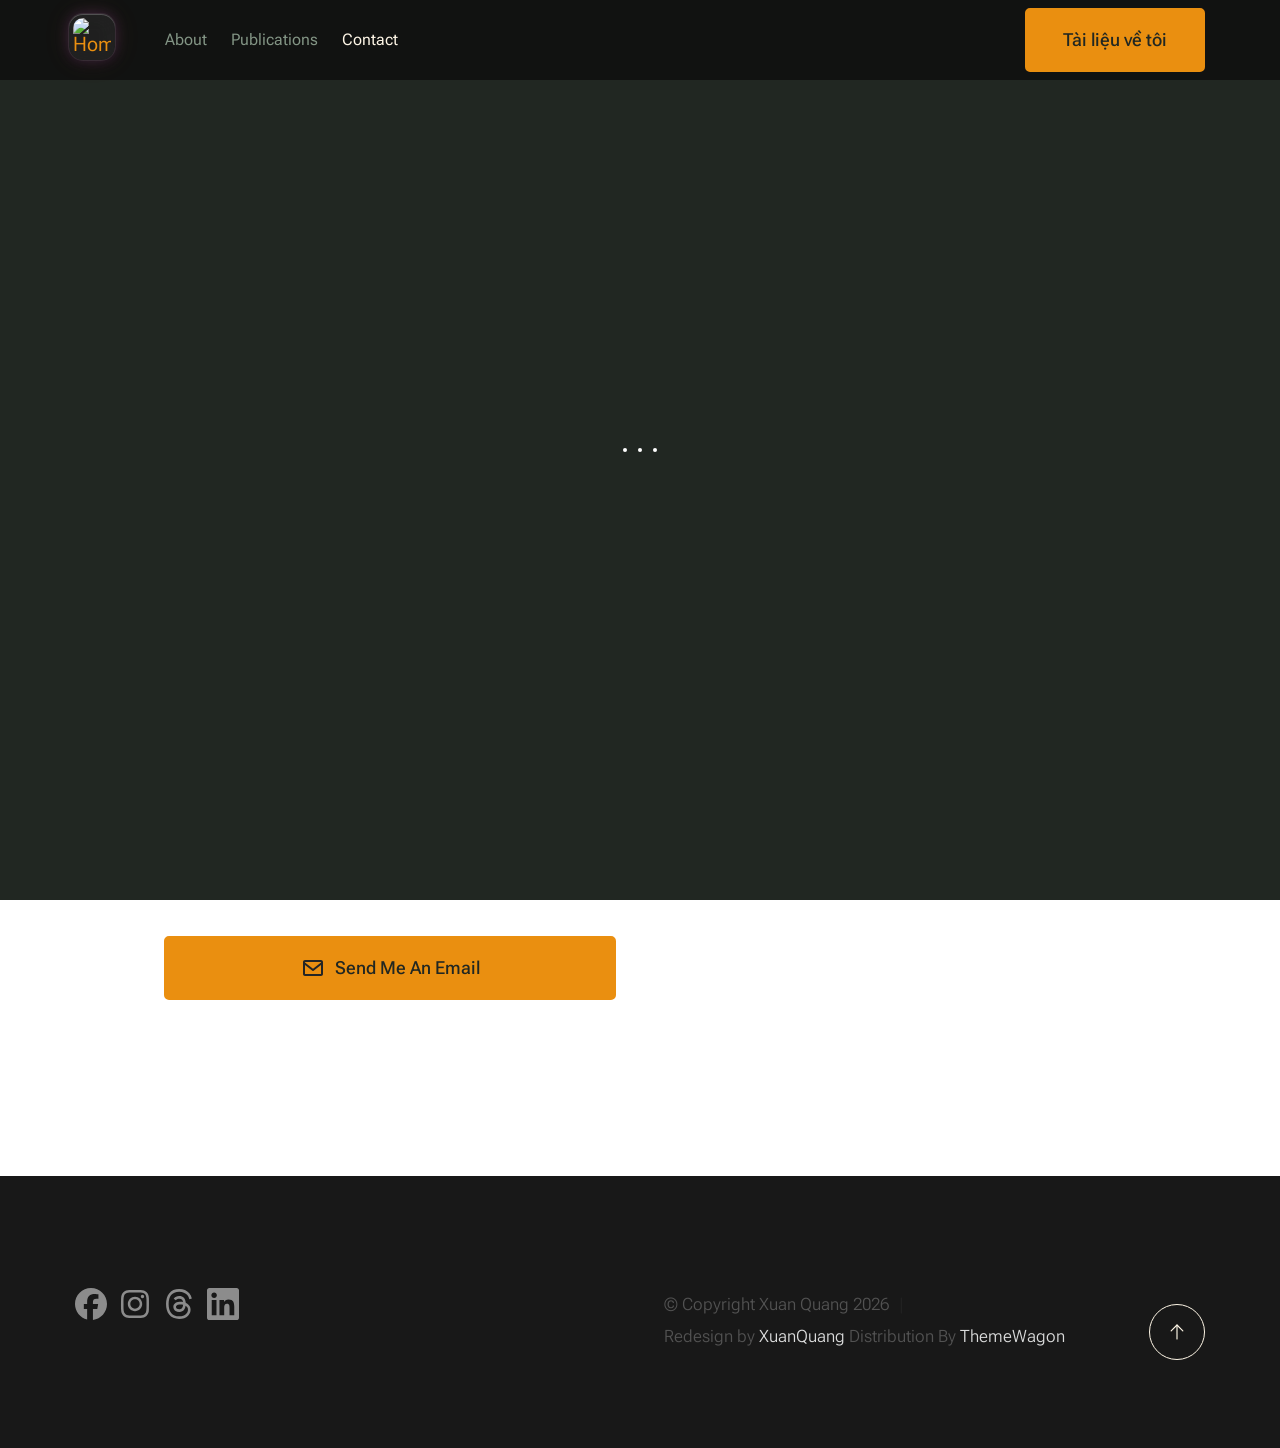
==== commit adba5274: "update site" ====
--- a/contact.html
+++ b/contact.html
@@ -7,6 +7,14 @@
     <meta charset="utf-8">
     <meta name="viewport" content="width=device-width, initial-scale=1">
     <title>Contact - Xuan Quang</title>
+    <meta name="description" content="Get in touch with Xuan Quang LE — Applied AI researcher and System Engineer. Available for collaboration, research, and professional inquiries.">
+    <meta property="og:title" content="Contact — Xuan Quang LE">
+    <meta property="og:description" content="Reach out to Xuan Quang LE for collaboration, research opportunities, or professional inquiries.">
+    <meta property="og:image" content="images/intro-bg.jpg">
+    <meta property="og:type" content="website">
+    <meta name="twitter:card" content="summary_large_image">
+    <meta name="twitter:title" content="Contact — Xuan Quang LE">
+    <meta name="twitter:description" content="Get in touch with Xuan Quang LE — AI researcher and System Engineer.">
 
     <script>
         document.documentElement.classList.remove('no-js');
@@ -20,66 +28,13 @@
 
     <!-- favicons
     ================================================== -->
-    <link rel="apple-touch-icon" sizes="180x180" href="Q 180.png">
-    <link rel="icon" type="image/png" sizes="32x32" href="Q 32.png">
-    <link rel="icon" type="image/png" sizes="16x16" href="Q 16.png">
+    <link rel="apple-touch-icon" sizes="180x180" href="Q-180.png">
+    <link rel="icon" type="image/png" sizes="32x32" href="Q-32.png">
+    <link rel="icon" type="image/png" sizes="16x16" href="Q-16.png">
     <link rel="manifest" href="site.webmanifest">
 
 
-    <!-- Mobile / Responsive Overrides
-    ================================================== -->
-    <style>
-        *, *::before, *::after { box-sizing: border-box; }
-        body, .s-pagewrap { overflow-x: hidden; }
-        img { max-width: 100%; height: auto; }
-        .iframe-responsive { position: relative; width: 100%; overflow: hidden; }
-        .iframe-responsive iframe { width: 100% !important; max-width: 100% !important; display: block; }
-
-        @media screen and (max-width: 600px) {
-            .row, .s-content, .s-header__inner,
-            .s-intro__content, .s-about__content,
-            .s-pagecontent, .pagecontent {
-                padding-left: 1.6rem !important;
-                padding-right: 1.6rem !important;
-            }
-            .s-intro__content-title { font-size: clamp(3.2rem, 8vw, 5.6rem) !important; line-height: 1.15 !important; }
-            .s-intro__content-pretitle { font-size: 1.4rem !important; }
-            .s-about__content-main { padding: 0 !important; }
-            .attention-getter { font-size: 1.6rem !important; }
-            .grid-list-items { display: block !important; }
-            .grid-list-items__item { width: 100% !important; margin-bottom: 3.2rem !important; }
-            .list-items__item { width: 100% !important; }
-            .list-items__item-title { font-size: 1.8rem !important; }
-            .s-about__social.social-list, .s-footer__social.social-list { flex-wrap: wrap; gap: 1.4rem !important; justify-content: center; }
-            .page-title { font-size: clamp(3.2rem, 9vw, 5.6rem) !important; }
-            .pageintro .column { width: 100% !important; }
-            .s-footer__bottom .column { width: 100% !important; }
-            .ss-copyright { text-align: center !important; margin-top: 1.6rem; }
-            .s-footer__social { justify-content: center !important; }
-            .btn.u-fullwidth { width: 100% !important; text-align: center; }
-            .s-header__contact-btn { font-size: 1.2rem !important; padding: 0.8rem 1.2rem !important; }
-        }
-        @media screen and (min-width: 601px) and (max-width: 900px) {
-            .s-intro__content-title { font-size: clamp(4rem, 7vw, 7rem) !important; }
-            .grid-list-items__item { width: 100% !important; }
-        }
-    </style>
-
-    <!-- Sticky Header
-    ================================================== -->
-    <style>
-        .s-header {
-            position: fixed !important;
-            top: 0; left: 0; right: 0;
-            width: 100%;
-            z-index: 999;
-            background: rgba(17, 17, 17, 0.92) !important;
-            backdrop-filter: blur(12px) !important;
-            -webkit-backdrop-filter: blur(12px) !important;
-            transition: background 0.3s ease;
-        }
-        [id] { scroll-margin-top: 80px; }
-    </style>
+    <!-- Responsive & sticky header styles → css/styles.css -->
 
 </head>
 
@@ -128,7 +83,7 @@
                     </ul> <!-- s-header__menu-links -->
 
                     <div class="s-header__contact">
-                        <a href="https://quangxuanle21.github.io/2024/" target="_blank" class="btn btn--primary s-header__contact-btn">Let's Work Together</a>                        
+                        <a href="https://drive.google.com/drive/folders/16HZXx7fKNG_k8Qe-90vBQRa1fBREbmX6?usp=sharing" target="_blank" rel="noopener noreferrer" class="btn btn--primary s-header__contact-btn">Tài liệu về tôi</a>                        
                     </div> <!-- s-header__contact -->
     
                 </nav> <!-- end s-header__nav -->
@@ -187,8 +142,7 @@
                                     <div class="contact-block">
                                         <h6>Phone</h6>
                                         <ul class="contact-list">
-                                            <li><a href="tel:197-543-2345">0963867098
-                                           
+                                            <li><a href="tel:0963867098">0963867098</a></li>
                                         </ul>
                                     </div>
 
@@ -210,7 +164,7 @@
                 <div class="column xl-6 lg-12">
                     <ul class="s-footer__social social-list">
                         <li>
-                            <a href="https://www.facebook.com/quang.lexus.1408/" target="_blank">
+                            <a href="https://www.facebook.com/quang.lexus.1408/" target="_blank" rel="noopener noreferrer">
                                 <svg xmlns="http://www.w3.org/2000/svg" viewBox="0 0 512 512"width="24" height="24" style="fill:rgba(0, 0, 0, 1);">
                                     <path d="M512 256C512 114.6 397.4 0 256 0S0 114.6 0 256C0 376 82.7 476.8 194.2 504.5V334.2H141.4V256h52.8V222.3c0-87.1 39.4-127.5 125-127.5c16.2 0 44.2 3.2 55.7 6.4V172c-6-.6-16.5-1-29.6-1c-42 0-58.2 15.9-58.2 57.2V256h83.6l-14.4 78.2H287V510.1C413.8 494.8 512 386.9 512 256h0z"/></svg>
                                 <span class="u-screen-reader-text">Facebook</span>
@@ -218,14 +172,14 @@
                         </li>
 
                         <li>
-                            <a href="https://www.instagram.com/quang.lexus/" target="_blank">
+                            <a href="https://www.instagram.com/quang.lexus/" target="_blank" rel="noopener noreferrer">
                                 <svg xmlns="http://www.w3.org/2000/svg" viewBox="0 0 448 512"width="24" height="24" style="fill:rgba(0, 0, 0, 1);"><path d="M224.1 141c-63.6 0-114.9 51.3-114.9 114.9s51.3 114.9 114.9 114.9S339 319.5 339 255.9 287.7 141 224.1 141zm0 189.6c-41.1 0-74.7-33.5-74.7-74.7s33.5-74.7 74.7-74.7 74.7 33.5 74.7 74.7-33.6 74.7-74.7 74.7zm146.4-194.3c0 14.9-12 26.8-26.8 26.8-14.9 0-26.8-12-26.8-26.8s12-26.8 26.8-26.8 26.8 12 26.8 26.8zm76.1 27.2c-1.7-35.9-9.9-67.7-36.2-93.9-26.2-26.2-58-34.4-93.9-36.2-37-2.1-147.9-2.1-184.9 0-35.8 1.7-67.6 9.9-93.9 36.1s-34.4 58-36.2 93.9c-2.1 37-2.1 147.9 0 184.9 1.7 35.9 9.9 67.7 36.2 93.9s58 34.4 93.9 36.2c37 2.1 147.9 2.1 184.9 0 35.9-1.7 67.7-9.9 93.9-36.2 26.2-26.2 34.4-58 36.2-93.9 2.1-37 2.1-147.8 0-184.8zM398.8 388c-7.8 19.6-22.9 34.7-42.6 42.6-29.5 11.7-99.5 9-132.1 9s-102.7 2.6-132.1-9c-19.6-7.8-34.7-22.9-42.6-42.6-11.7-29.5-9-99.5-9-132.1s-2.6-102.7 9-132.1c7.8-19.6 22.9-34.7 42.6-42.6 29.5-11.7 99.5-9 132.1-9s102.7-2.6 132.1 9c19.6 7.8 34.7 22.9 42.6 42.6 11.7 29.5 9 99.5 9 132.1s2.7 102.7-9 132.1z"/></svg>
                                 <span class="u-screen-reader-text">Instagram</span>
                             </a>
                         </li>
 
                         <li>
-                            <a href="https://www.threads.com/@quang.lexus" target="_blank">
+                            <a href="https://www.threads.com/@quang.lexus" target="_blank" rel="noopener noreferrer">
                                 <svg xmlns="http://www.w3.org/2000/svg" viewBox="0 0 448 512"width="24" height="24" style="fill:rgba(0, 0, 0, 1);">
                                     <path d="M331.5 235.7c2.2 .9 4.2 1.9 6.3 2.8c29.2 14.1 50.6 35.2 61.8 61.4c15.7 36.5 17.2 95.8-30.3 143.2c-36.2 36.2-80.3 52.5-142.6 53h-.3c-70.2-.5-124.1-24.1-160.4-70.2c-32.3-41-48.9-98.1-49.5-169.6V256v-.2C17 184.3 33.6 127.2 65.9 86.2C102.2 40.1 156.2 16.5 226.4 16h.3c70.3 .5 124.9 24 162.3 69.9c18.4 22.7 32 50 40.6 81.7l-40.4 10.8c-7.1-25.8-17.8-47.8-32.2-65.4c-29.2-35.8-73-54.2-130.5-54.6c-57 .5-100.1 18.8-128.2 54.4C72.1 146.1 58.5 194.3 58 256c.5 61.7 14.1 109.9 40.3 143.3c28 35.6 71.2 53.9 128.2 54.4c51.4-.4 85.4-12.6 113.7-40.9c32.3-32.2 31.7-71.8 21.4-95.9c-6.1-14.2-17.1-26-31.9-34.9c-3.7 26.9-11.8 48.3-24.7 64.8c-17.1 21.8-41.4 33.6-72.7 35.3c-23.6 1.3-46.3-4.4-63.9-16c-20.8-13.8-33-34.8-34.3-59.3c-2.5-48.3 35.7-83 95.2-86.4c21.1-1.2 40.9-.3 59.2 2.8c-2.4-14.8-7.3-26.6-14.6-35.2c-10-11.7-25.6-17.7-46.2-17.8H227c-16.6 0-39 4.6-53.3 26.3l-34.4-23.6c19.2-29.1 50.3-45.1 87.8-45.1h.8c62.6 .4 99.9 39.5 103.7 107.7l-.2 .2zm-156 68.8c1.3 25.1 28.4 36.8 54.6 35.3c25.6-1.4 54.6-11.4 59.5-73.2c-13.2-2.9-27.8-4.4-43.4-4.4c-4.8 0-9.6 .1-14.4 .4c-42.9 2.4-57.2 23.2-56.2 41.8l-.1 .1z"/></svg>
                                 <span class="u-screen-reader-text">threads</span>
@@ -233,7 +187,7 @@
                         </li>
 
 <li>
-                        <a href="https://www.linkedin.com/in/xuan-quang-le-lxq999/" target="_blank">
+                        <a href="https://www.linkedin.com/in/xuan-quang-le-lxq999/" target="_blank" rel="noopener noreferrer">
                                 <svg xmlns="http://www.w3.org/2000/svg" viewBox="0 0 24 24" width="24" height="24" style="fill:rgba(0, 0, 0, 1);">
                                     <path d="M20.447 20.452h-3.554v-5.569c0-1.328-.027-3.037-1.852-3.037-1.853 0-2.136 1.445-2.136 2.939v5.667H9.351V9h3.414v1.561h.046c.477-.9 1.637-1.85 3.37-1.85 3.601 0 4.267 2.37 4.267 5.455v6.286zM5.337 7.433c-1.144 0-2.063-.926-2.063-2.065 0-1.138.92-2.063 2.063-2.063 1.14 0 2.064.925 2.064 2.063 0 1.139-.925 2.065-2.064 2.065zm1.782 13.019H3.555V9h3.564v11.452zM22.225 0H1.771C.792 0 0 .774 0 1.729v20.542C0 23.227.792 24 1.771 24h20.451C23.2 24 24 23.227 24 22.271V1.729C24 .774 23.2 0 22.222 0h.003z"/>
                                 </svg>
@@ -244,7 +198,7 @@
                 </div>
                 <div class="column xl-6 lg-12">
                     <p class="ss-copyright">
-                        <span>© Copyright Xuan Quang 2024</span> 
+                        <span>© Copyright Xuan Quang 2026</span> 
                         <span>Redesign by <a href="https://quangxuanle21.github.io/2024/">XuanQuang</a> Distribution By <a href="https://themewagon.com">ThemeWagon</a></span>
                     </p>
                 </div>
@@ -266,4 +220,4 @@
     <script src="js/main.js"></script>
 
 </body>
-</html>+</html>                                                                                                                                                                                                                                                                                                                                                                                                                                                                                                                                                                                                                                                                                                                                                                                                                                                                                                                                                                                                                                                                                                                                                                                                                                                                                                                                                                                                                                                                                                                                                                                                                                                                                                                                                                                                                                                                                                                                                                                                                                                                                                                         
--- a/css/styles.css
+++ b/css/styles.css
@@ -4780,4 +4780,220 @@
 
 .contact-list li {
 	padding-left: 0;
-}+}
+
+/* ==========================================================================
+   Responsive Overrides — consolidated from HTML files
+   ========================================================================== */
+
+/* Base fixes */
+*, *::before, *::after { box-sizing: border-box; }
+body, .s-pagewrap { overflow-x: hidden; }
+img { max-width: 100%; height: auto; }
+
+/* Responsive iframes */
+.iframe-responsive {
+    position: relative;
+    width: 100%;
+    overflow: hidden;
+}
+.iframe-responsive iframe {
+    width: 100% !important;
+    max-width: 100% !important;
+    display: block;
+}
+
+/* ── Mobile (≤ 600px) ─────────────────────────── */
+@media screen and (max-width: 600px) {
+    .row, .s-header__inner,
+    .s-intro__content, .s-about__content,
+    .s-pagecontent, .pagecontent {
+        padding-left: 1.6rem !important;
+        padding-right: 1.6rem !important;
+    }
+    .s-intro__content-title {
+        font-size: clamp(3.2rem, 8vw, 5.6rem) !important;
+        line-height: 1.15 !important;
+    }
+    .s-intro__content-pretitle { font-size: 1.4rem !important; }
+    .s-about__content-main { padding: 0 !important; }
+    .attention-getter { font-size: 1.6rem !important; }
+    .grid-list-items { display: block !important; }
+    .grid-list-items__item {
+        width: 100% !important;
+        margin-bottom: 3.2rem !important;
+    }
+    .list-items__item { width: 100% !important; }
+    .list-items__item-title { font-size: 1.8rem !important; }
+    .s-about__social.social-list,
+    .s-footer__social.social-list {
+        flex-wrap: wrap;
+        gap: 1.4rem !important;
+        justify-content: center;
+    }
+    .page-title { font-size: clamp(3.2rem, 9vw, 5.6rem) !important; }
+    .pageintro .column { width: 100% !important; }
+    .s-footer__bottom .column { width: 100% !important; }
+    .ss-copyright {
+        text-align: center !important;
+        margin-top: 1.6rem;
+    }
+    .s-footer__social { justify-content: center !important; }
+    .btn.u-fullwidth {
+        width: 100% !important;
+        text-align: center;
+    }
+    .s-header__contact-btn {
+        font-size: 1.2rem !important;
+        padding: 0.8rem 1.2rem !important;
+    }
+
+    /* Khôi phục nested .row về padding 0 — tránh overflow 2 cạnh */
+    .row .row {
+        padding-left: 0 !important;
+        padding-right: 0 !important;
+    }
+}
+
+/* ── Tablet (601px – 900px) ───────────────────── */
+@media screen and (min-width: 601px) and (max-width: 900px) {
+    .s-intro__content-title { font-size: clamp(4rem, 7vw, 7rem) !important; }
+    .grid-list-items__item { width: 100% !important; }
+    .iframe-responsive iframe { height: 500px !important; }
+
+    /* Pageheader: cho .row chiếm 100% để background không thừa 2 bên */
+    .s-pageheader .row,
+    .s-pageheader .row.width-sixteen-col {
+        width: 100% !important;
+        padding-left: 5vw !important;
+        padding-right: 5vw !important;
+    }
+}
+
+/* ── Mobile + Tablet: s-pageheader full-width ─── */
+@media screen and (max-width: 900px) {
+    .s-pageheader .row {
+        width: 100% !important;
+    }
+}
+
+/* ==========================================================================
+   Sticky Header — consolidated from HTML files
+   ========================================================================== */
+.s-header {
+    position: fixed !important;
+    top: 0; left: 0; right: 0;
+    width: 100%;
+    z-index: 999;
+    background: rgba(17, 17, 17, 0.92) !important;
+    backdrop-filter: blur(12px) !important;
+    -webkit-backdrop-filter: blur(12px) !important;
+    transition: background 0.3s ease;
+}
+/* Home page: transparent at top */
+.ss-home .s-header { background: rgba(17, 17, 17, 0.55) !important; }
+.ss-home .s-header.header-scrolled { background: rgba(17, 17, 17, 0.92) !important; }
+
+[id] { scroll-margin-top: 80px; }
+
+/* ==========================================================================
+   Social Icons — intro hero
+   ========================================================================== */
+.s-intro__content-text .s-about__social.social-list {
+    display: flex;
+    flex-wrap: wrap;
+    gap: 1.8rem;
+    padding: 0;
+    margin: 2.8rem 0 0 0;
+    list-style: none;
+}
+.s-intro__content-text .s-about__social li a {
+    display: inline-flex;
+    align-items: center;
+    justify-content: center;
+    width: 44px;
+    height: 44px;
+    border-radius: 50%;
+    transition: transform 0.35s cubic-bezier(0.34, 1.56, 0.64, 1),
+                background 0.25s ease,
+                box-shadow 0.25s ease;
+}
+.s-intro__content-text .s-about__social li a:hover {
+    transform: translateY(-5px) scale(1.18);
+    background: rgba(0, 0, 0, 0.06);
+    box-shadow: 0 8px 20px rgba(0, 0, 0, 0.12);
+}
+
+
+/* ==========================================================================
+   Logo refinement — modern / social-media style + glassmorphism + float
+   ========================================================================== */
+
+/* Floating keyframe — lửng lơ quanh điểm giữa cố định */
+@keyframes logo-float {
+    0%, 100% { transform: translateY(0px) rotate(0deg); }
+    30%       { transform: translateY(-5px) rotate(0.5deg); }
+    65%       { transform: translateY(-3px) rotate(-0.3deg); }
+}
+
+/* ── Desktop (≥901px): nudge sát trái hơn, giữ offset dọc gốc ── */
+@media screen and (min-width: 901px) {
+    .s-header__logo {
+        transform: translate(-0.6rem, -0.15em);
+    }
+}
+
+/* ── Mobile/Tablet (≤900px): KHÔI PHỤC translateY(-50%) để căn giữa dọc ── */
+@media screen and (max-width: 900px) {
+    .s-header__logo {
+        left     : 1.6rem !important;
+        transform: translateY(-50%) !important;
+    }
+}
+@media screen and (max-width: 600px) {
+    .s-header__logo {
+        left: 1.2rem !important;
+    }
+}
+
+/* ── Glass container (thẻ <a>) — glassmorphism + float animation ── */
+.s-header__logo a {
+    display                : inline-flex;
+    align-items            : center;
+    justify-content        : center;
+    padding                : 4px;
+    border-radius          : 14px;
+    background             : rgba(255, 255, 255, 0.07);
+    backdrop-filter        : blur(12px);
+    -webkit-backdrop-filter: blur(12px);
+    box-shadow             :
+        inset 0 1px 0 rgba(255, 255, 255, 0.22),   /* shine phía trên */
+        0 0 0 1px rgba(255, 255, 255, 0.08),        /* viền kính */
+        0 0 14px rgba(180, 90, 220, 0.22),           /* glow tím */
+        0 0 28px rgba(235, 130, 80, 0.11),           /* glow cam */
+        0 4px 16px rgba(0, 0, 0, 0.28);             /* depth shadow */
+    animation              : logo-float 5s ease-in-out infinite;
+    transition             : box-shadow 0.3s ease, background 0.25s ease;
+    will-change            : transform;
+}
+
+/* Hover: tăng glow, không can thiệp vào transform (animation tự xử lý) */
+.s-header__logo a:hover {
+    background : rgba(255, 255, 255, 0.13);
+    box-shadow :
+        inset 0 1px 0 rgba(255, 255, 255, 0.32),
+        0 0 0 1px rgba(255, 255, 255, 0.15),
+        0 0 22px rgba(180, 90, 220, 0.38),
+        0 0 42px rgba(235, 130, 80, 0.20),
+        0 6px 24px rgba(0, 0, 0, 0.38);
+}
+
+/* ── Ảnh logo ── */
+.s-header__logo img {
+    width        : 38px !important;
+    height       : 38px !important;
+    border-radius: 10px;
+    object-fit   : cover;
+    display      : block;
+    margin       : 0;
+}
